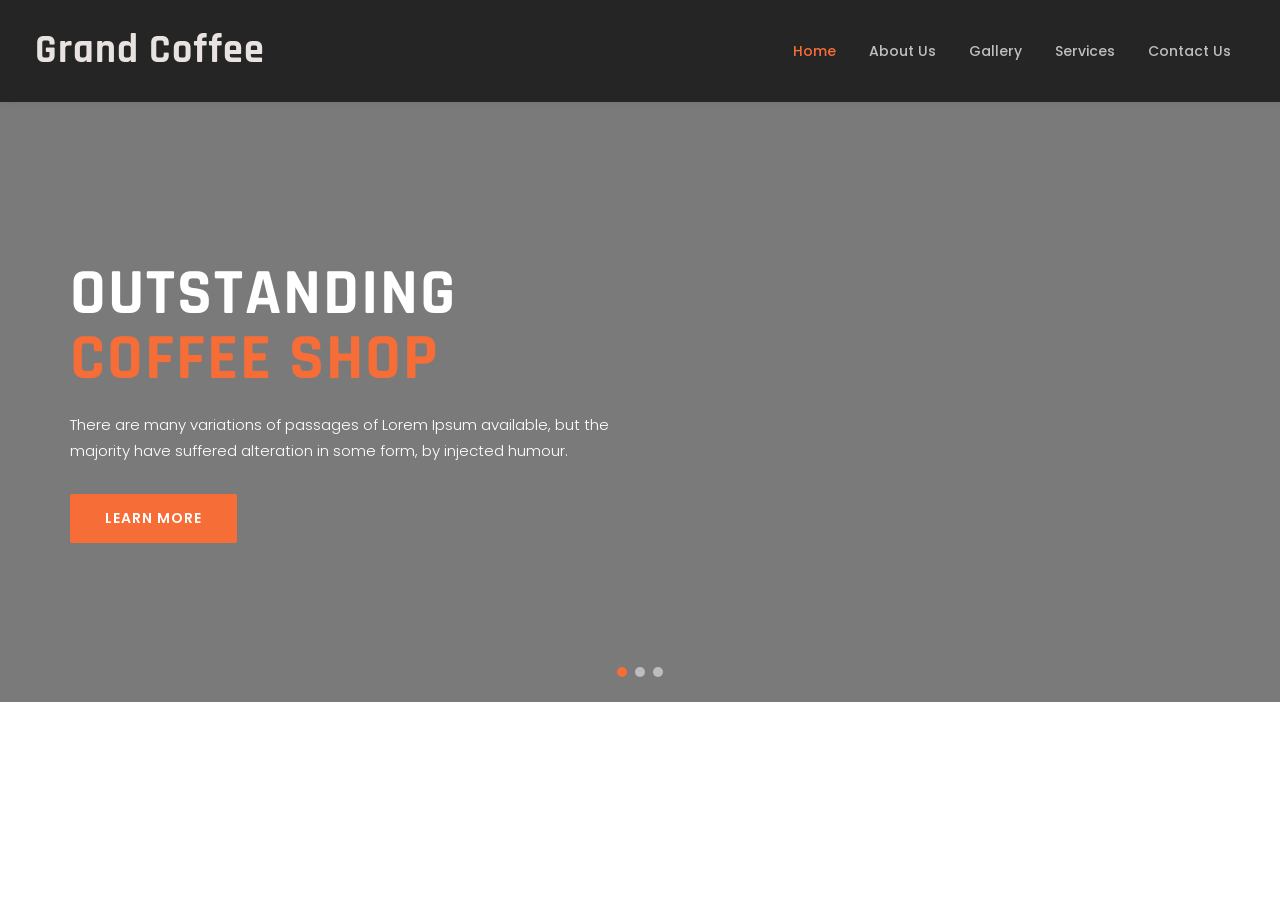
==== index.html @ 8551f87c "complated home page" ====
<!DOCTYPE html>
<html lang="en">
<head>
  <meta charset="utf-8">
  <meta name="viewport" content="width=device-width, initial-scale=1">
  <title>Grand Coffee</title>
  <link rel="preconnect" href="https://fonts.googleapis.com">
  <link href="https://fonts.googleapis.com/css2?family=Rajdhani:wght@300;400;500;600;700&family=Poppins:wght@100;200;300;400;500;600;700;800;900&display=swap" rel="stylesheet">
  <link rel="stylesheet" href="style.css">
</head>
<body>

  <!-- HEADER -->
  <div class="header">
    <div class="container-fluid">
      <nav>
        <a href="index.html"><span class="logo-text">Grand Coffee</span></a>
        <button class="nav-toggler" id="menuToggle">
          <span></span><span></span><span></span>
        </button>
        <div class="nav-links" id="navLinks">
          <ul>
            <li class="active"><a href="index.html">Home</a></li>
            <li><a href="about.html">About Us</a></li>
            <li><a href="#gallery">Gallery</a></li>
            <li><a href="#services">Services</a></li>
            <li><a href="#contact">Contact Us</a></li>
          </ul>
        </div>
      </nav>
    </div>
  </div>

  <!-- BANNER -->
  <div class="banner" id="banner">
    <div class="banner-overlay"></div>
    <div class="container">
      <div class="banner-content">
        <h1 class="outstanding-text" id="slideSubTitle">Outstanding</h1>
        <h1 class="coffee-title" id="slideTitle">Coffee Shop</h1>
        <p class="banner-text" id="slideText">There are many variations of passages of Lorem Ipsum available, but the majority have suffered alteration in some form, by injected humour.</p>
        <div class="btn-primary"><a href="#">Learn More</a></div>
      </div>
    </div>
    <div class="slide-dots">
      <button class="dot active" onclick="goToSlide(0)"></button>
      <button class="dot" onclick="goToSlide(1)"></button>
      <button class="dot" onclick="goToSlide(2)"></button>
    </div>
  </div>

  <script>
    var slides = [
      { bg: 'https://images.unsplash.com/photo-1501339847302-ac426a4a7cbb?w=1600&q=80' },
      { bg: 'https://images.unsplash.com/photo-1495474472287-4d71bcdd2085?w=1600&q=80' },
      { bg: 'https://images.unsplash.com/photo-1509042239860-f550ce710b93?w=1600&q=80' }
    ];
    var current = 0;

    function goToSlide(i) {
      current = i;
      document.getElementById('banner').style.backgroundImage = "url('" + slides[i].bg + "')";
      document.querySelectorAll('.dot').forEach(function(d, idx) {
        d.classList.toggle('active', idx === i);
      });
    }

    goToSlide(0);
    setInterval(function() { goToSlide((current + 1) % slides.length); }, 4000);

    document.getElementById('menuToggle').addEventListener('click', function() {
      document.getElementById('navLinks').classList.toggle('open');
    });

    document.querySelectorAll('a[href^="#"]').forEach(function(link) {
      link.addEventListener('click', function(e) {
        var target = document.querySelector(this.getAttribute('href'));
        if (target) { e.preventDefault(); target.scrollIntoView({ behavior: 'smooth' }); }
      });
    });
  </script>

</body>
</html>
---- style.css ----
@import url('https://fonts.googleapis.com/css2?family=Rajdhani:wght@300;400;500;600;700&family=Poppins:wght@100;200;300;400;500;600;700;800;900&display=swap');

*, *::before, *::after { box-sizing: border-box; margin: 0; padding: 0; }

body {
  font-family: 'Poppins', sans-serif;
  color: #666666;
  font-size: 14px;
  line-height: 1.80857;
  overflow-x: hidden;
  background: #fff;
}

a { color: #1f1f1f; text-decoration: none; transition: all 0.3s ease-in-out; }
ul, li, ol { list-style: none; }
p { font-weight: 300; font-size: 15px; line-height: 24px; }
img { max-width: 100%; height: auto; display: block; }

.container       { width: 100%; max-width: 1170px; margin: 0 auto; padding: 0 15px; }
.container-fluid { width: 100%; padding: 0 15px; }
.layout-padding  { padding: 60px 0; }
.row             { display: flex; flex-wrap: wrap; margin: 0 -15px; }
.col-6           { width: 50%; padding: 0 15px; }

/* HEADER */
.header {
  width: 100%;
  background-color: #252525;
  position: sticky;
  top: 0;
  z-index: 1000;
  box-shadow: 0 2px 8px rgba(0,0,0,0.06);
}

nav {
  display: flex;
  align-items: center;
  justify-content: space-between;
  padding: 15px 20px;
  flex-wrap: wrap;
  gap: 10px;
}

.logo-text {
  font-family: 'Rajdhani', sans-serif;
  font-size: 40px;
  font-weight: 700;
  color: #e8e3e1;
  letter-spacing: 1px;
}

.nav-toggler {
  display: none;
  flex-direction: column;
  gap: 5px;
  background: none;
  border: 1px solid #ddd;
  border-radius: 4px;
  padding: 6px 10px;
  cursor: pointer;
}

.nav-toggler span { display: block; width: 22px; height: 2px; background: #555; border-radius: 2px; }

.nav-links ul { display: flex; gap: 5px; }

.nav-links ul li a {
  padding: 8px 14px;
  font-size: 14px;
  color: #c1bebe;
  font-weight: 500;
  transition: color 0.3s;
}

.nav-links ul li a:hover,
.nav-links ul li.active a { color: #f76d37; }

/* BANNER */
.banner {
  width: 100%;
  min-height: 600px;
  background-size: cover;
  background-position: center;
  background-repeat: no-repeat;
  position: relative;
  display: flex;
  align-items: center;
}

.banner-overlay { position: absolute; inset: 0; background: rgba(0,0,0,0.52); }
.banner .container { position: relative; z-index: 2; }
.banner-content { max-width: 700px; padding: 60px 0; }

.outstanding-text {
  font-family: 'Rajdhani', sans-serif;
  font-size: 65px;
  font-weight: 700;
  color: #ffffff;
  line-height: 1;
  text-transform: uppercase;
  letter-spacing: 2px;
}

.coffee-title {
  font-family: 'Rajdhani', sans-serif;
  font-size: 65px;
  font-weight: 700;
  color: #f76d37;
  line-height: 1;
  margin-bottom: 20px;
  text-transform: uppercase;
  letter-spacing: 2px;
}

.banner-text {
  font-size: 15px;
  color: #fff;
  line-height: 26px;
  margin-bottom: 30px;
  font-weight: 300;
  max-width: 560px;
}

.btn-primary a {
  display: inline-block;
  background-color: #f76d37;
  color: #fff;
  padding: 12px 35px;
  font-size: 14px;
  font-weight: 600;
  letter-spacing: 1px;
  text-transform: uppercase;
  border-radius: 2px;
  transition: background-color 0.3s;
}

.btn-primary a:hover { background-color: #e05a22; color: #fff; }

.slide-dots {
  position: absolute;
  bottom: 25px;
  left: 50%;
  transform: translateX(-50%);
  display: flex;
  gap: 8px;
  z-index: 3;
}

.dot {
  width: 10px;
  height: 10px;
  border-radius: 50%;
  background: rgba(255,255,255,0.5);
  border: none;
  cursor: pointer;
  padding: 0;
  transition: background 0.3s;
}

.dot.active { background: #f76d37; }

/* RESPONSIVE */
@media (max-width: 992px) {
  .nav-toggler { display: flex; }
  .nav-links { width: 100%; display: none; }
  .nav-links.open { display: block; }
  .nav-links ul { flex-direction: column; gap: 0; padding: 10px 0; }
  .nav-links ul li a { display: block; padding: 10px 16px; }
}

@media (max-width: 576px) {
  .outstanding-text, .coffee-title { font-size: 32px; }
  .banner { min-height: 450px; }
}
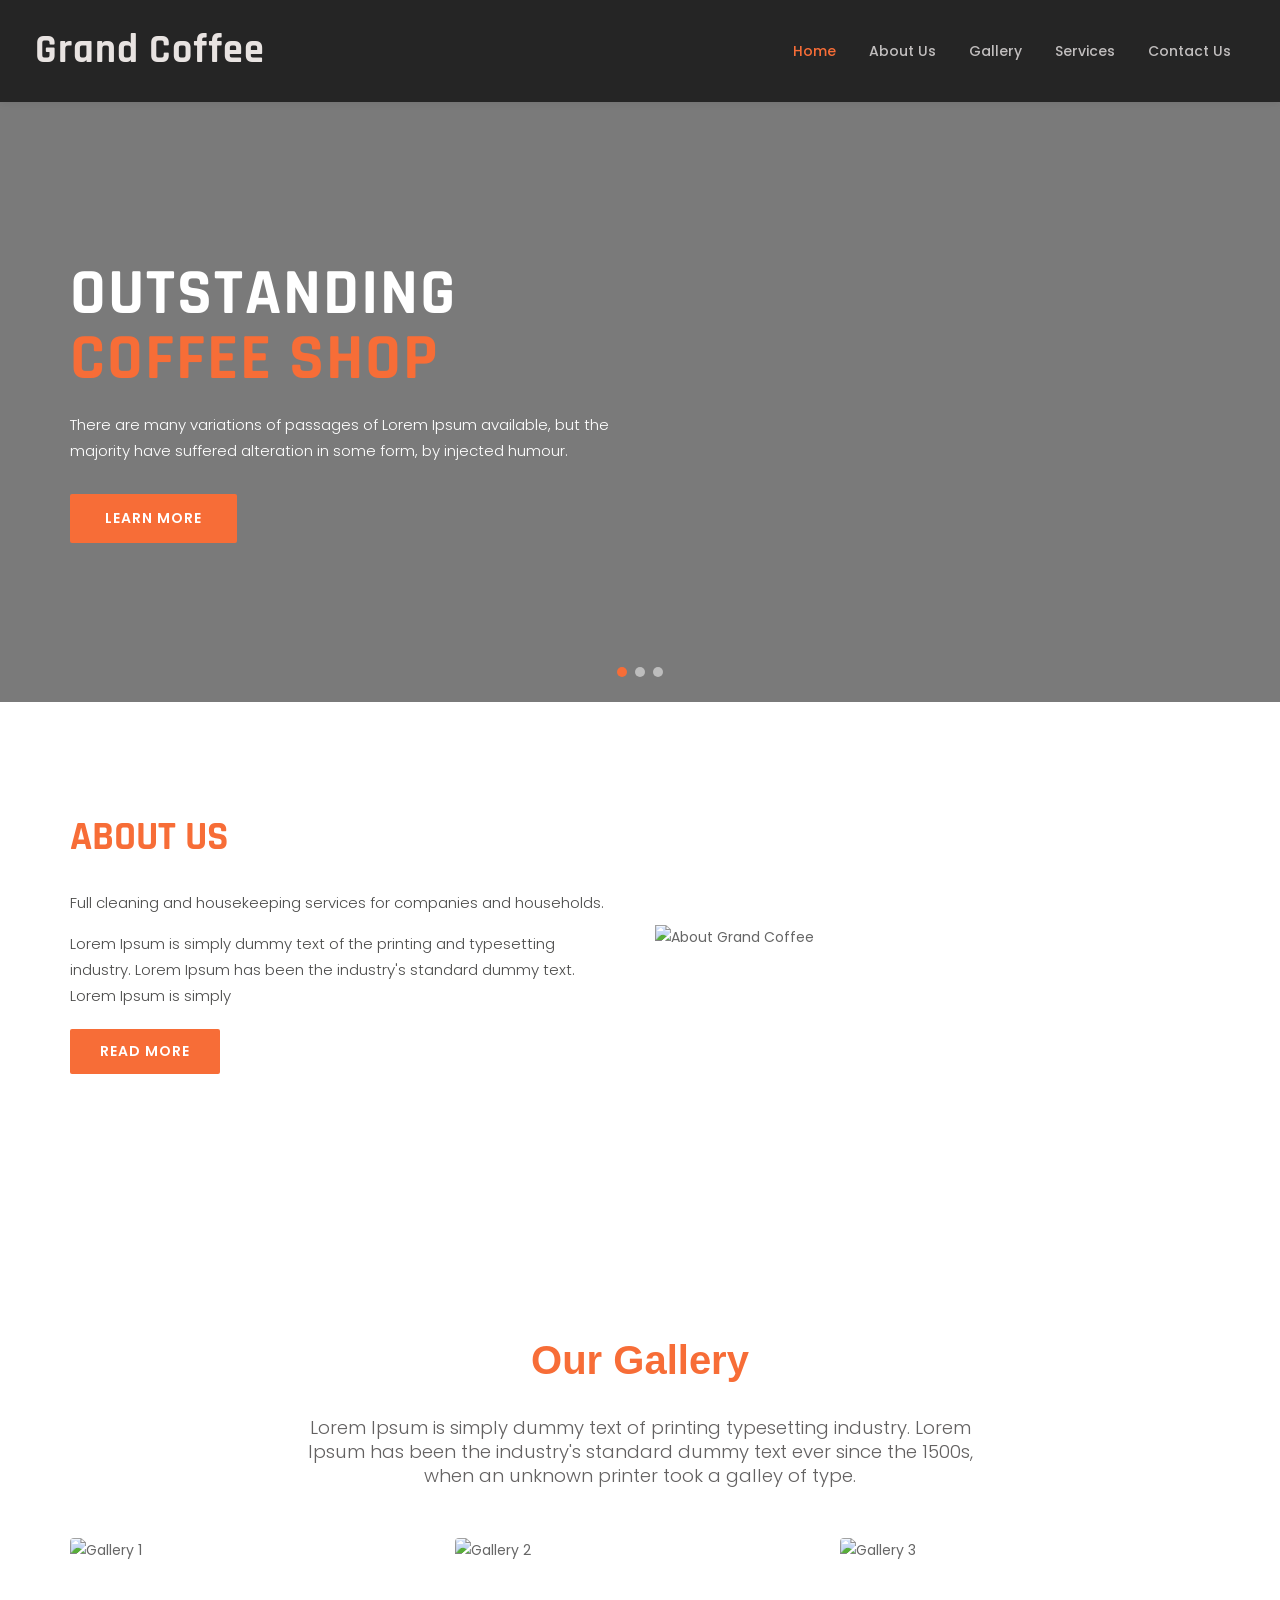
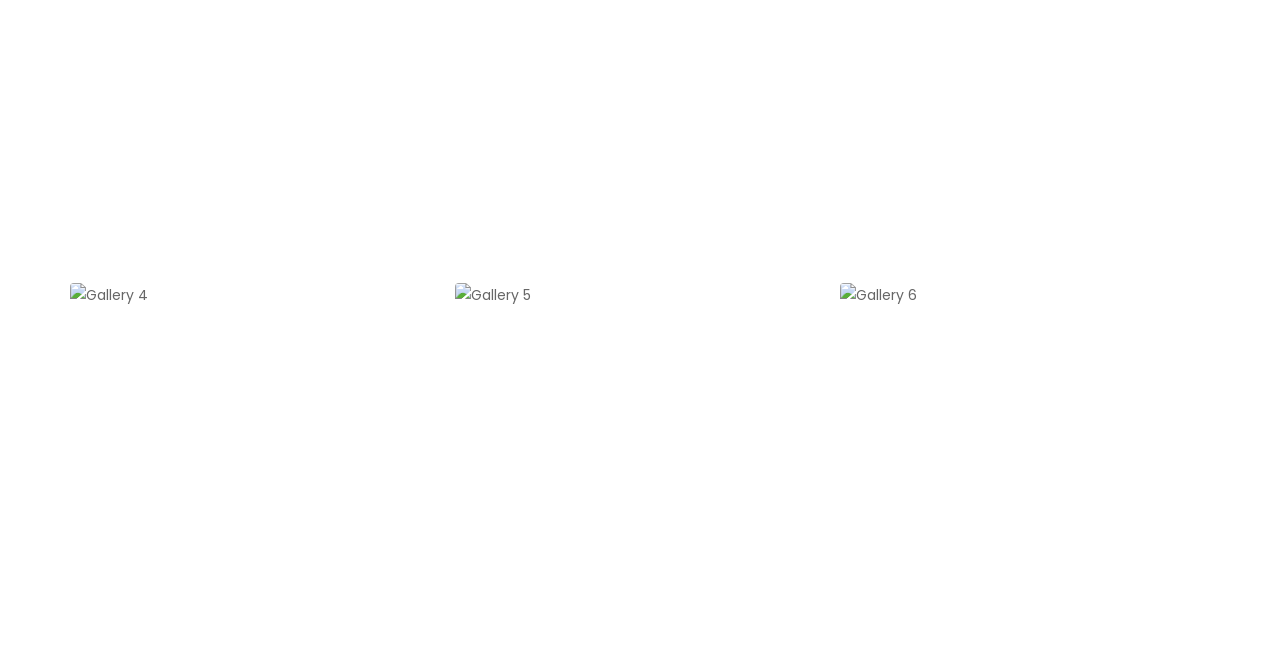
==== commit bdb9598f: "added about and gallery sections to home page" ====
--- a/index.html
+++ b/index.html
@@ -49,17 +49,95 @@
     </div>
   </div>
 
+  <!-- ABOUT -->
+  <div class="about layout-padding" id="about">
+    <div class="container">
+      <div class="row">
+        <div class="col-6">
+          <div class="about-text-wrap">
+            <div class="section-label">About Us</div>
+            <p class="about-p">Full cleaning and housekeeping services for companies and households.</p>
+            <p class="about-p">Lorem Ipsum is simply dummy text of the printing and typesetting industry. Lorem Ipsum has been the industry's standard dummy text. Lorem Ipsum is simply</p>
+            <div class="btn-outline"><a href="about.html">Read More</a></div>
+          </div>
+        </div>
+        <div class="col-6">
+          <div class="about-img">
+            <img src="https://images.unsplash.com/photo-1554118811-1e0d58224f24?w=600&q=80" alt="About Grand Coffee">
+          </div>
+        </div>
+      </div>
+    </div>
+  </div>
+
+    <!-- Gallery -->
+
+    <div class="gallery layout-padding" id="gallery">
+        <div class="container">
+            <h1 class="section-title">Our Gallery</h1>
+            <p class="section-text">
+                Lorem Ipsum is simply dummy text of printing typesetting industry. 
+                Lorem Ipsum has been the industry's standard dummy text ever since the 1500s, 
+                when an unknown printer took a galley of type.
+            </p>
+
+            <div class="gallery-grid">
+                <div class="gallery-item">
+                    <img src="https://images.unsplash.com/photo-1442512595331-e89e73853f31?w=600&q=80" alt="Gallery 1">
+                    <div class="gallery-overlay">
+                        <div class="gallery-icon">🔍</div>
+                    </div>
+                </div>
+                <div class="gallery-item">
+                    <img src="https://images.unsplash.com/photo-1511920170033-f8396924c348?w=600&q=80" alt="Gallery 2">
+                    <div class="gallery-overlay">
+                        <div class="gallery-icon">🔍</div>
+                    </div>
+                </div>
+                <div class="gallery-item">
+                    <img src="https://i.pinimg.com/1200x/ae/e1/c3/aee1c31df10441285e310eb44b1a8f8e.jpg" alt="Gallery 3">
+                    <div class="gallery-overlay">
+                        <div class="gallery-icon">🔍</div>
+                    </div>
+                </div>
+                <div class="gallery-item">
+                    <img src="https://images.unsplash.com/photo-1504630083234-14187a9df0f5?w=600&q=80" alt="Gallery 4">
+                    <div class="gallery-overlay">
+                        <div class="gallery-icon">🔍</div>
+                    </div>
+                </div>
+                <div class="gallery-item">
+                    <img src="https://images.unsplash.com/photo-1447933601403-0c6688de566e?w=600&q=80" alt="Gallery 5">
+                    <div class="gallery-overlay">
+                        <div class="gallery-icon">🔍</div>
+                    </div>
+                </div>
+                <div class="gallery-item">
+                    <img src="https://images.unsplash.com/photo-1534040385115-33dcb3acba5b?w=600&q=80" alt="Gallery 6">
+                    <div class="gallery-overlay">
+                        <div class="gallery-icon">🔍</div>
+                    </div>
+                </div>
+            </div>
+        </div>
+    </div>
+
+
   <script>
     var slides = [
-      { bg: 'https://images.unsplash.com/photo-1501339847302-ac426a4a7cbb?w=1600&q=80' },
-      { bg: 'https://images.unsplash.com/photo-1495474472287-4d71bcdd2085?w=1600&q=80' },
-      { bg: 'https://images.unsplash.com/photo-1509042239860-f550ce710b93?w=1600&q=80' }
+      { bg: 'https://images.unsplash.com/photo-1501339847302-ac426a4a7cbb?w=1600&q=80', sub: 'Outstanding', title: 'Coffee Shop', text: 'There are many variations of passages of Lorem Ipsum available, but the majority have suffered alteration in some form, by injected humour.' },
+      { bg: 'https://images.unsplash.com/photo-1495474472287-4d71bcdd2085?w=1600&q=80', sub: 'Outstanding', title: 'Coffee Shop', text: 'There are many variations of passages of Lorem Ipsum available, but the majority have suffered alteration in some form, by injected humour.' },
+      { bg: 'https://images.unsplash.com/photo-1509042239860-f550ce710b93?w=1600&q=80', sub: 'Outstanding', title: 'Coffee Shop', text: 'There are many variations of passages of Lorem Ipsum available, but the majority have suffered alteration in some form, by injected humour.' }
     ];
+
     var current = 0;
 
     function goToSlide(i) {
       current = i;
       document.getElementById('banner').style.backgroundImage = "url('" + slides[i].bg + "')";
+      document.getElementById('slideSubTitle').textContent = slides[i].sub;
+      document.getElementById('slideTitle').textContent = slides[i].title;
+      document.getElementById('slideText').textContent = slides[i].text;
       document.querySelectorAll('.dot').forEach(function(d, idx) {
         d.classList.toggle('active', idx === i);
       });
--- a/style.css
+++ b/style.css
@@ -16,6 +16,7 @@
 p { font-weight: 300; font-size: 15px; line-height: 24px; }
 img { max-width: 100%; height: auto; display: block; }
 
+/* LAYOUT */
 .container       { width: 100%; max-width: 1170px; margin: 0 auto; padding: 0 15px; }
 .container-fluid { width: 100%; padding: 0 15px; }
 .layout-padding  { padding: 60px 0; }
@@ -95,7 +96,7 @@
   font-family: 'Rajdhani', sans-serif;
   font-size: 65px;
   font-weight: 700;
-  color: #ffffff;
+  color: #fff;
   line-height: 1;
   text-transform: uppercase;
   letter-spacing: 2px;
@@ -121,21 +122,6 @@
   max-width: 560px;
 }
 
-.btn-primary a {
-  display: inline-block;
-  background-color: #f76d37;
-  color: #fff;
-  padding: 12px 35px;
-  font-size: 14px;
-  font-weight: 600;
-  letter-spacing: 1px;
-  text-transform: uppercase;
-  border-radius: 2px;
-  transition: background-color 0.3s;
-}
-
-.btn-primary a:hover { background-color: #e05a22; color: #fff; }
-
 .slide-dots {
   position: absolute;
   bottom: 25px;
@@ -159,6 +145,129 @@
 
 .dot.active { background: #f76d37; }
 
+/* BUTTONS */
+.btn-primary a,
+.btn-outline a {
+  display: inline-block;
+  background-color: #f76d37;
+  color: #fff;
+  font-size: 14px;
+  font-weight: 600;
+  letter-spacing: 1px;
+  text-transform: uppercase;
+  border-radius: 2px;
+  transition: background-color 0.3s;
+}
+
+.btn-primary a { padding: 12px 35px; }
+.btn-outline a { padding: 10px 30px; }
+
+.btn-primary a:hover,
+.btn-outline a:hover { background-color: #e05a22; color: #fff; }
+
+.btn-outline { margin-top: 20px; }
+
+/* ABOUT */
+.about { background: #fff; }
+
+.about-text-wrap { padding: 40px 20px 40px 0; }
+
+.section-label {
+  font-family: 'Rajdhani', sans-serif;
+  font-size: 40px;
+  font-weight: 700;
+  color: #f76d37;
+  text-transform: uppercase;
+  margin-bottom: 15px;
+}
+
+.about-p { font-size: 15px; color: #4c4c4b; line-height: 26px; margin-bottom: 15px; }
+
+.about-img { display: flex; align-items: center; height: 100%; min-height: 300px; }
+.about-img img { width: 100%; object-fit: cover; }
+
+
+/* Gallery */
+.section-title {
+    font-size: 2.5rem;
+    color: #f76d37;
+    margin: 5.625rem 0 1.25rem;
+    text-align: center;
+}
+
+.section-text {
+    font-size: 1.15rem;
+    color: #636161;
+    text-align: center;
+    margin-bottom: 3.125rem;
+    max-width: 700px;
+    margin-inline: auto;
+}
+
+/* Images Grid */
+.gallery-grid {
+    display: grid;
+    grid-template-columns: repeat(3, 1fr);
+    gap: 0.9375rem;
+}
+
+/* Images */
+.gallery-item img {
+    width: 100%;
+    height: 20.6rem; /* Equal height fix */
+    object-fit: cover;
+    border-radius: 0.25rem;
+    display: block;
+}
+
+/* Overlay Styling (Hidden by default) */
+.gallery-item {
+    position: relative;
+    overflow: hidden;
+}
+
+.gallery-overlay {
+    position: absolute;
+    top: 0;
+    left: 0;
+    width: 100%;
+    height: 100%;
+    background: rgba(0, 0, 0, 0.5);
+    display: flex;
+    justify-content: center;
+    align-items: center;
+    opacity: 0;
+    transition: 0.3s;
+}
+
+.gallery-item:hover .gallery-overlay {
+    opacity: 1;
+}
+
+.gallery-icon {
+    font-size: 2rem;
+    color: white;
+}
+
+/* Button */
+.btn {
+    font-size: 1.5rem;
+    background-color: #252525;
+    color: #fff;
+    padding: 0.9375rem 1.875rem;
+    margin: 2.5rem auto 5.625rem;
+    border-radius: 0.25rem;
+    border: none;
+    display: block;
+    cursor: pointer;
+    transition: 0.3s;
+}
+
+.btn:hover {
+    background-color: #f76d37;
+}
+
+/* RESPONSIVE */
 /* RESPONSIVE */
 @media (max-width: 992px) {
   .nav-toggler { display: flex; }
@@ -166,9 +275,32 @@
   .nav-links.open { display: block; }
   .nav-links ul { flex-direction: column; gap: 0; padding: 10px 0; }
   .nav-links ul li a { display: block; padding: 10px 16px; }
+
+  .col-6 { width: 100%; }
+  .about-text-wrap { padding: 20px 0; }
+
+  /* FIXED GALLERY */
+  .gallery-grid {
+    grid-template-columns: repeat(2, 1fr);
+  }
+
+  .gallery-item img {
+    height: 200px;
+  }
 }
 
 @media (max-width: 576px) {
   .outstanding-text, .coffee-title { font-size: 32px; }
   .banner { min-height: 450px; }
+
+  /* FIXED GALLERY */
+  .gallery-grid {
+    grid-template-columns: 1fr;
+  }
+
+  .gallery-item img {
+    height: 220px;
+  }
+
+  .btn { font-size: 1.2rem; width: 100%; }
 }
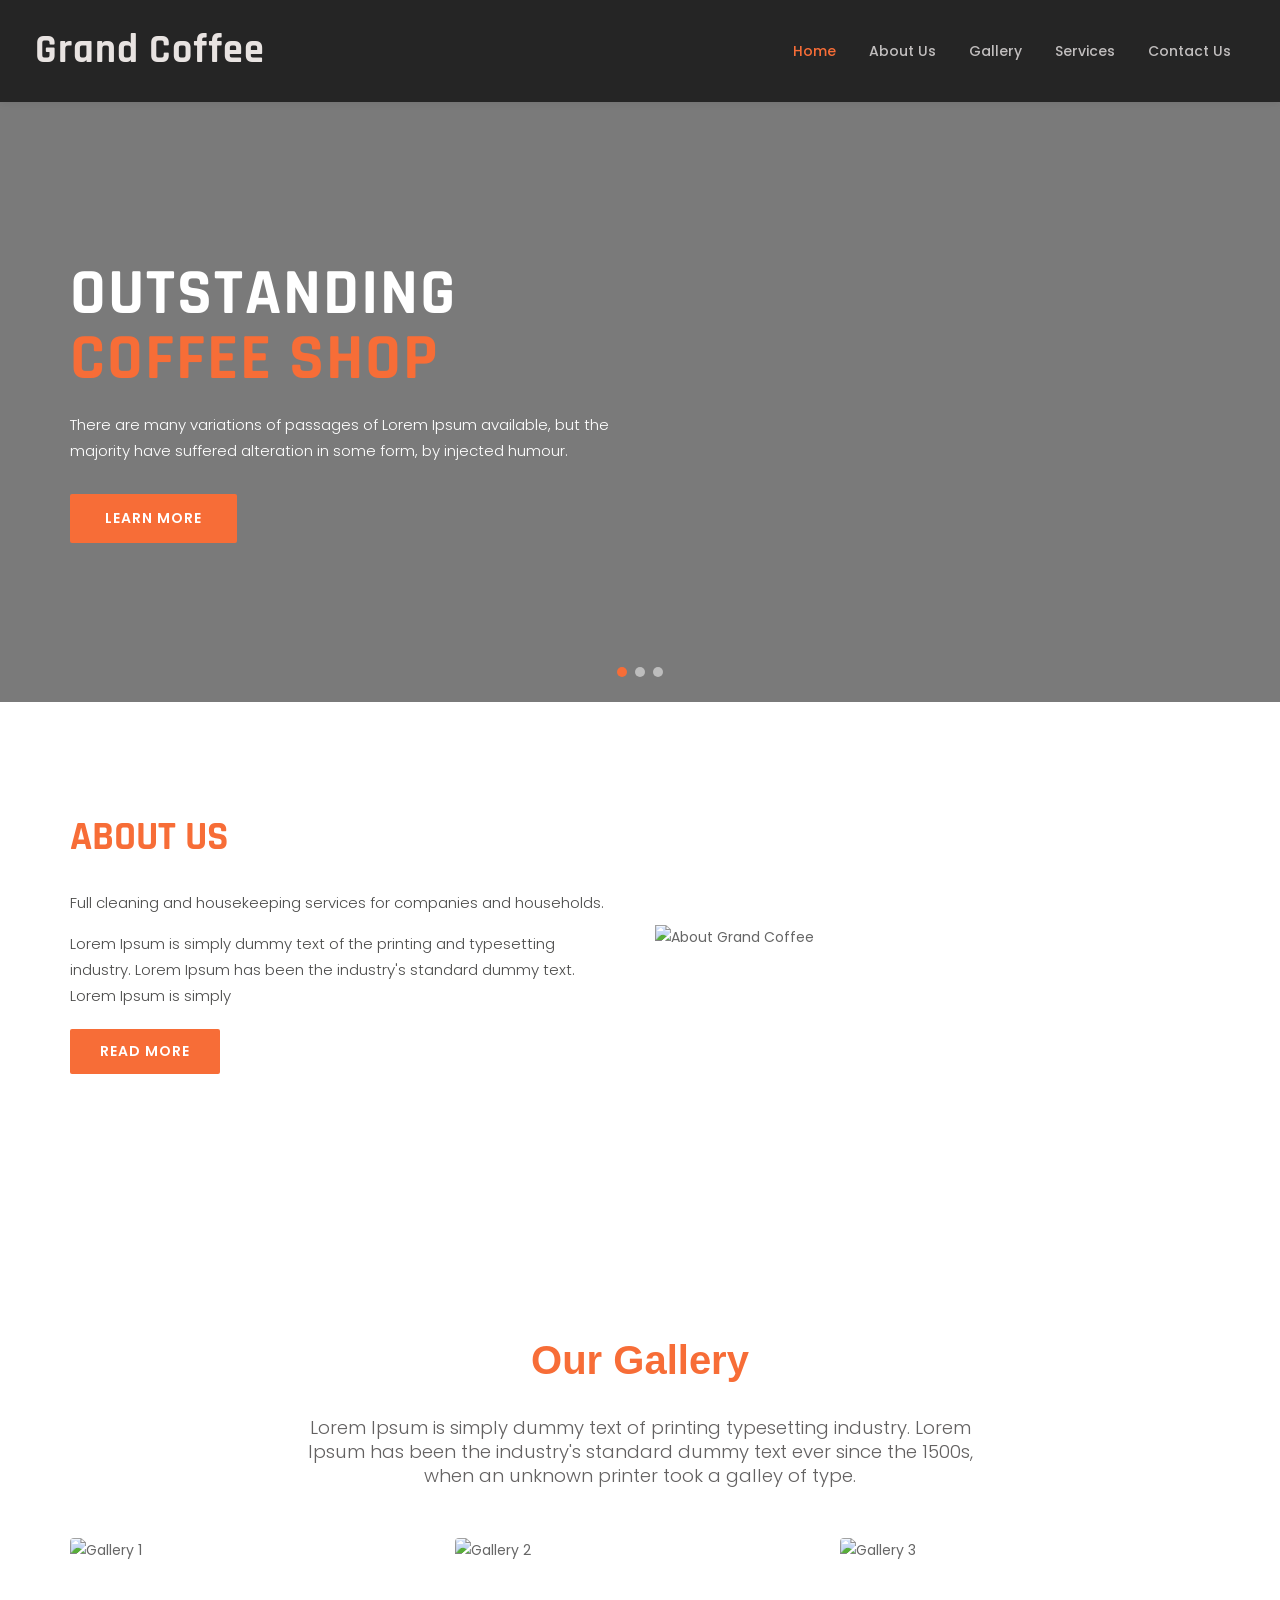
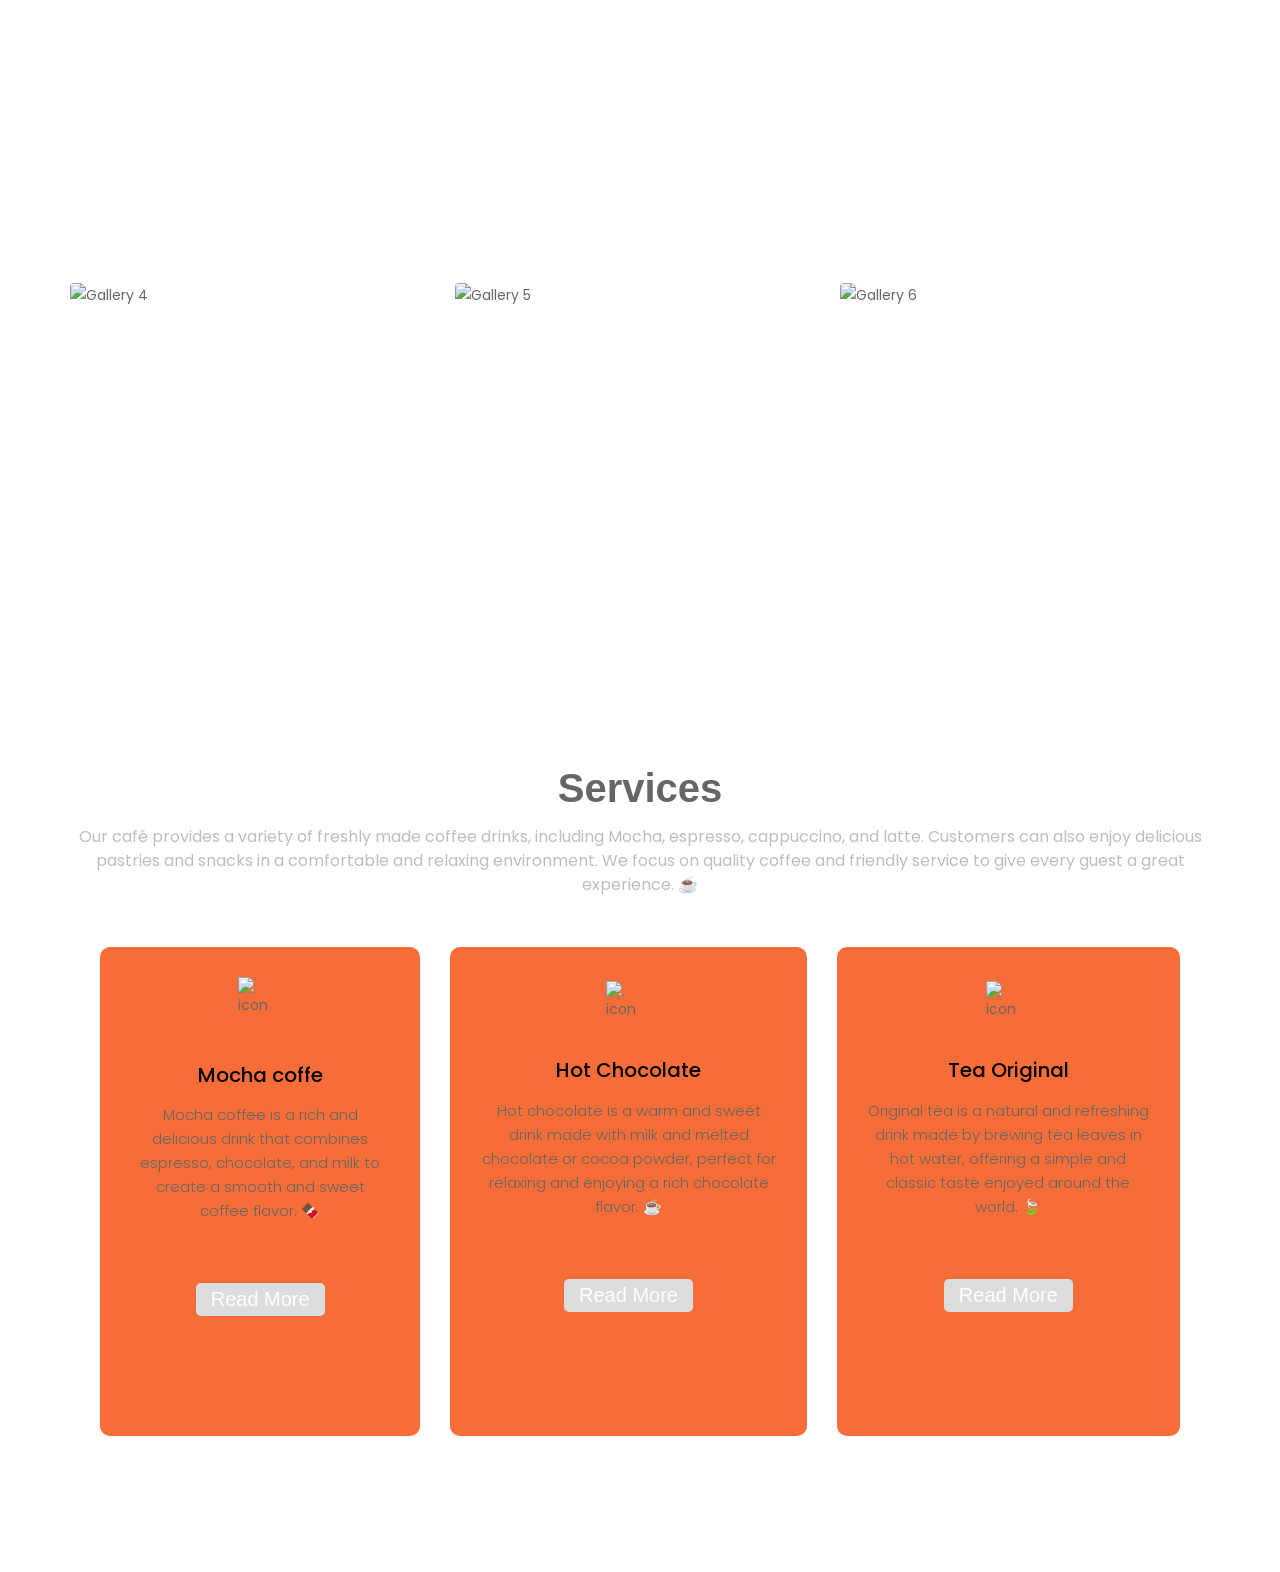
==== commit 006a0a38: "added services section to home page" ====
--- a/index.html
+++ b/index.html
@@ -122,6 +122,46 @@
         </div>
     </div>
 
+    <!-- services -->
+       <section class="back-img">
+
+        <div class="container">
+            
+            <div class="text">
+                <h1>Services</h1>
+                <p>Our café provides a variety of freshly made coffee drinks, including Mocha, espresso, cappuccino, and latte. Customers can also enjoy delicious pastries and snacks in a comfortable and relaxing environment. We focus on quality coffee and friendly service to give every guest a great experience. ☕</p>
+            </div>
+
+            <div class="Services">
+
+                <div class="service-part container">
+                    <img src="https://html.design/demo/grandcoffee/images/icon1.png" alt="icon" id="mocha">
+                    <h3>Mocha coffe</h3>
+                    <p>Mocha coffee is a rich and delicious drink that combines espresso, chocolate, and milk to create a smooth and sweet coffee flavor. 🍫</p>
+                    <button class="btn">Read More</button>
+                </div>
+
+                 <div class="service-part">
+                    <img src="https://html.design/demo/grandcoffee/images/icon3.png" alt="icon">
+                    <h3>Hot Chocolate</h3>
+                    <p>Hot chocolate is a warm and sweet drink made with milk and melted chocolate or cocoa powder, perfect for relaxing and enjoying a rich chocolate flavor. ☕</p>
+                    <button class="btn">Read More</button>
+                </div>
+
+                 <div class="service-part">
+                    <img src="https://html.design/demo/grandcoffee/images/icon2.png" alt="icon">
+                    <h3>Tea Original</h3>
+                    <p>Original tea is a natural and refreshing drink made by brewing tea leaves in hot water, offering a simple and classic taste enjoyed around the world. 🍃</p>
+                    <button class="btn">Read More</button>
+                </div>
+
+            </div>
+
+
+
+        </div>
+
+    </section>
 
   <script>
     var slides = [
--- a/style.css
+++ b/style.css
@@ -267,7 +267,113 @@
     background-color: #f76d37;
 }
 
-/* RESPONSIVE */
+/* services */
+
+.back-img{
+            background: linear-gradient( rgba(0,0,0,0.5),rgba(0,0,0,0.5)),url("https://html.design/demo/grandcoffee/images/services-bg.png") center / cover no-repeat;
+            height: 100vh;
+            background-attachment: fixed;
+}
+
+
+
+.text h1{
+            font-size: 2.5rem;
+            padding-top: 5rem;
+            text-align: center;
+}
+
+
+
+.text p{
+            font-size: 1rem;
+            text-align: center;
+            font-weight: 400;
+            color: rgb(188, 190, 190);
+}
+
+
+
+
+.Services{
+            display: flex;
+            gap: 1.875rem;
+            margin-top: 3.125rem;
+            margin-inline: 1.875rem;
+}
+
+
+
+
+.service-part{
+            background-color: #f76d37;
+            padding:1.875rem;
+            display: flex;
+            flex-direction: column;
+            justify-content: center;
+            align-items: center;
+            border-radius: 0.625rem;
+}
+
+
+
+
+.service-part img{
+    width: 2.8125rem;
+}
+
+
+
+#mocha{
+    height: 3.125rem;
+}
+
+
+
+
+.service-part h3{
+    font-size: 1.25rem;
+    padding-top: 1.875rem;
+    padding-bottom: 0.625rem;
+    text-align: center;
+    color: rgb(0, 0, 0);
+    font-weight: 500;
+}
+
+
+
+.service-part p{
+                font-size: 0.9375rem;
+                text-align: center;
+                padding-bottom: 1.25rem;
+}
+
+
+
+
+.service-part:hover{
+                        background-color: white;
+                        color: black;
+                        cursor: pointer;
+}
+
+
+
+.btn{
+        font-size: 1.25rem;
+        border: none;
+        padding: 0.3125rem 0.9375rem;
+        border-radius: 0.3125rem;
+        font-weight: 540;
+        background-color: #dedddd;
+}
+
+.btn:hover{
+            background-color: black;
+            color: white;
+            cursor: pointer;
+}
+
 /* RESPONSIVE */
 @media (max-width: 992px) {
   .nav-toggler { display: flex; }
@@ -287,6 +393,17 @@
   .gallery-item img {
     height: 200px;
   }
+   .Services{
+                        display: flex;
+                        flex-wrap: wrap;
+                        padding-bottom: 3.125rem;
+            }
+
+
+            .back-img{
+                        height: 100%;
+            }
+
 }
 
 @media (max-width: 576px) {
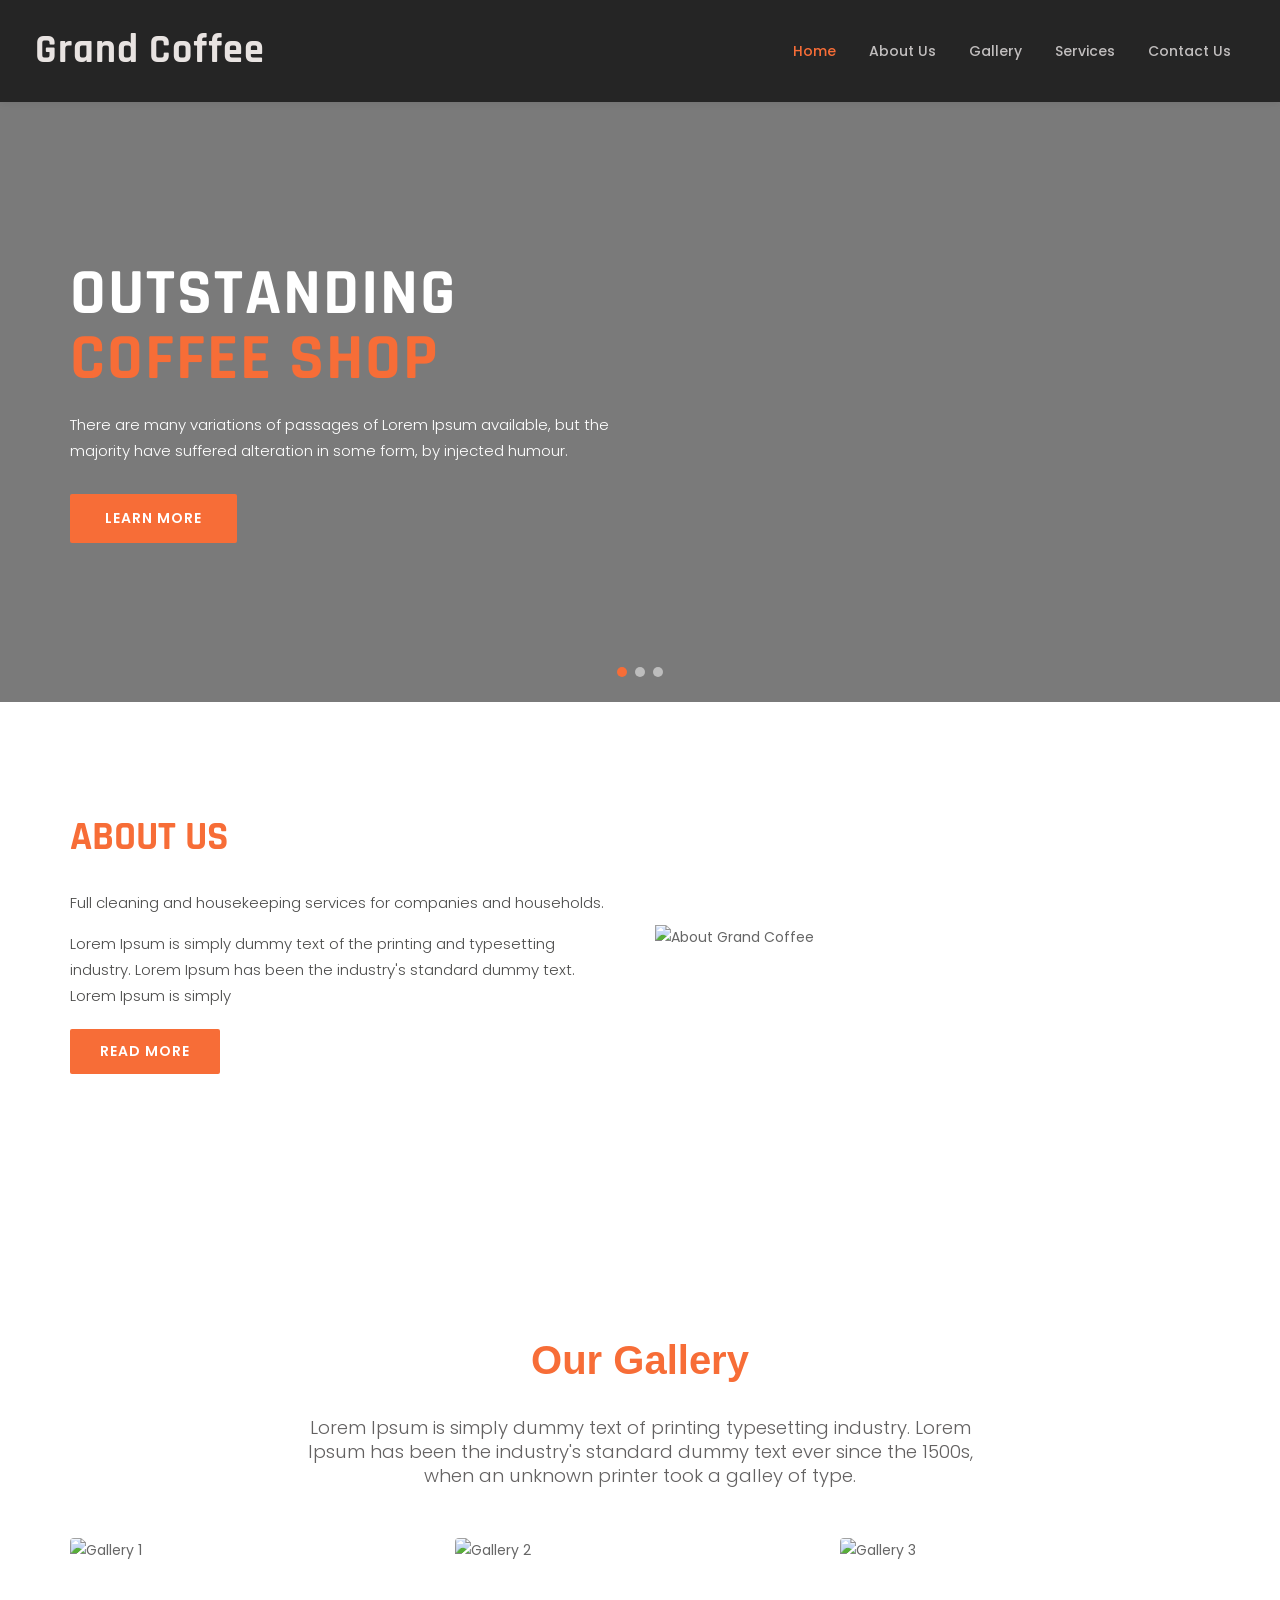
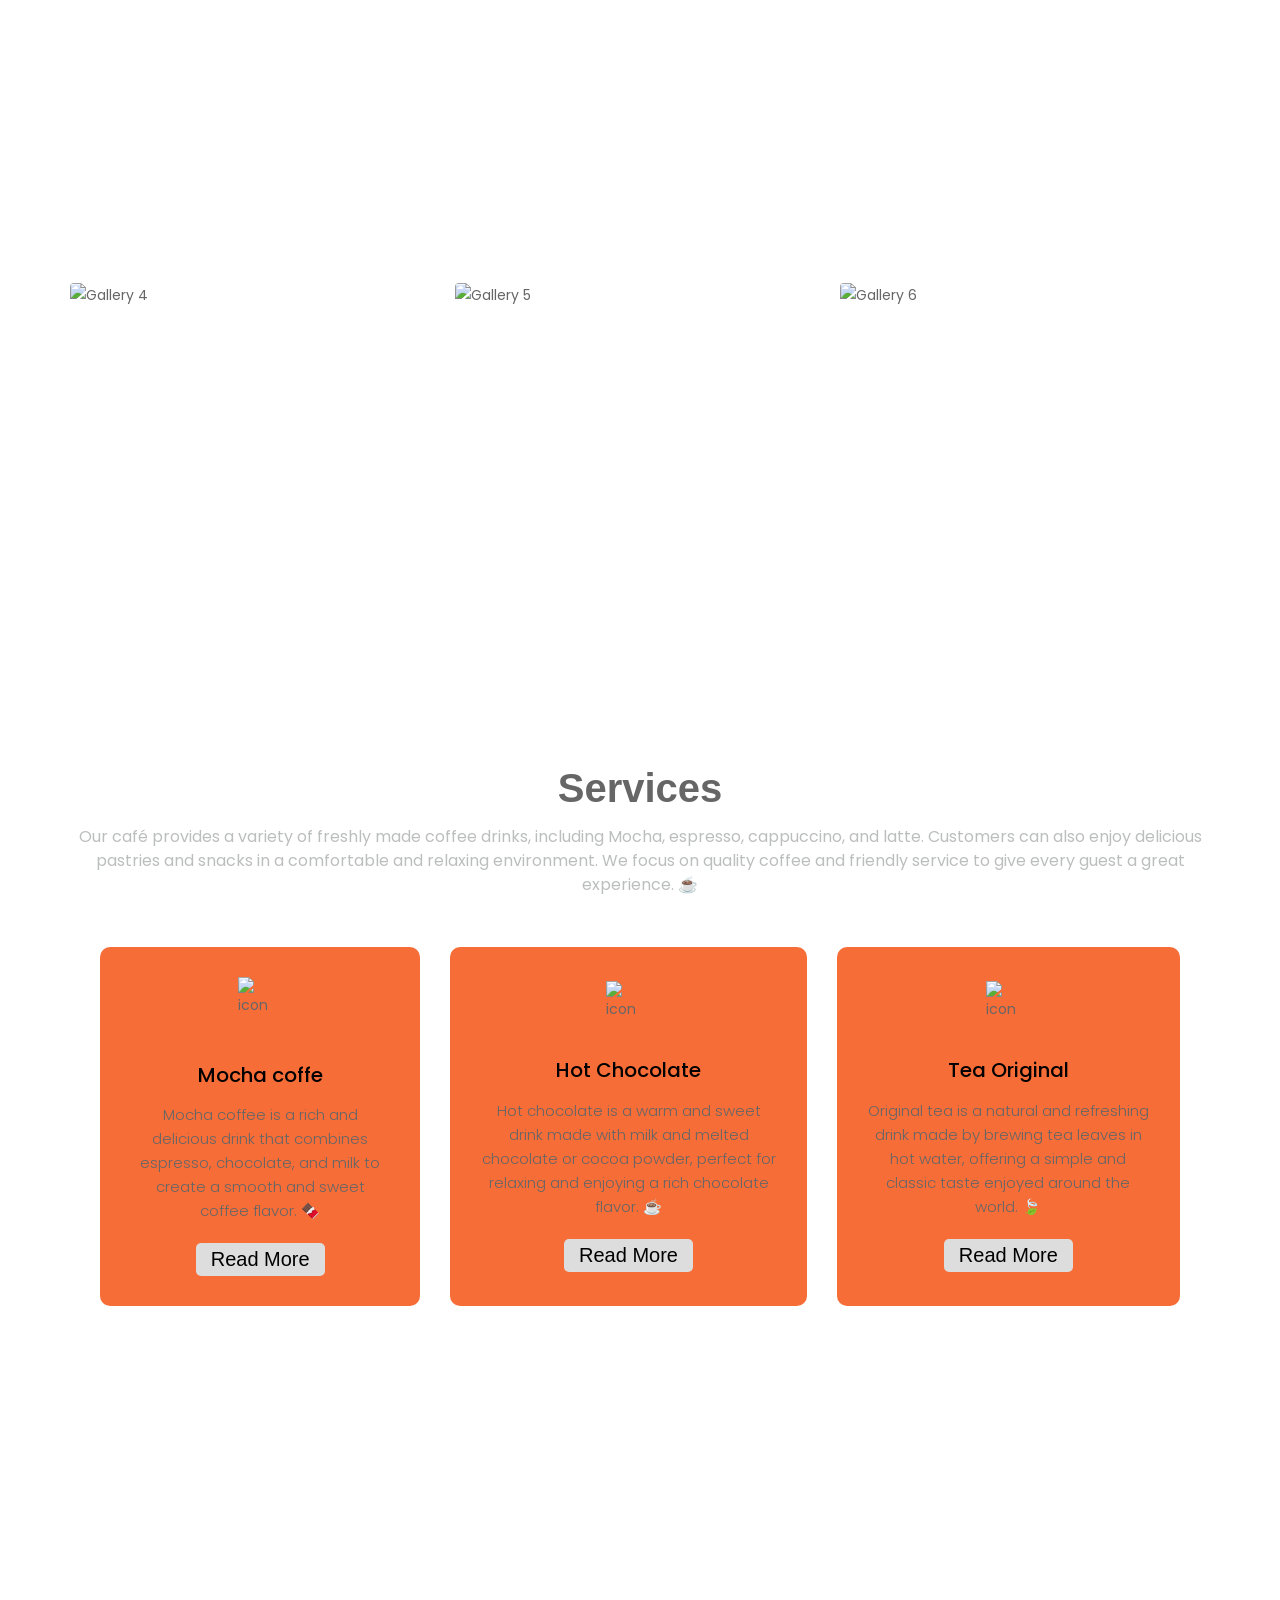
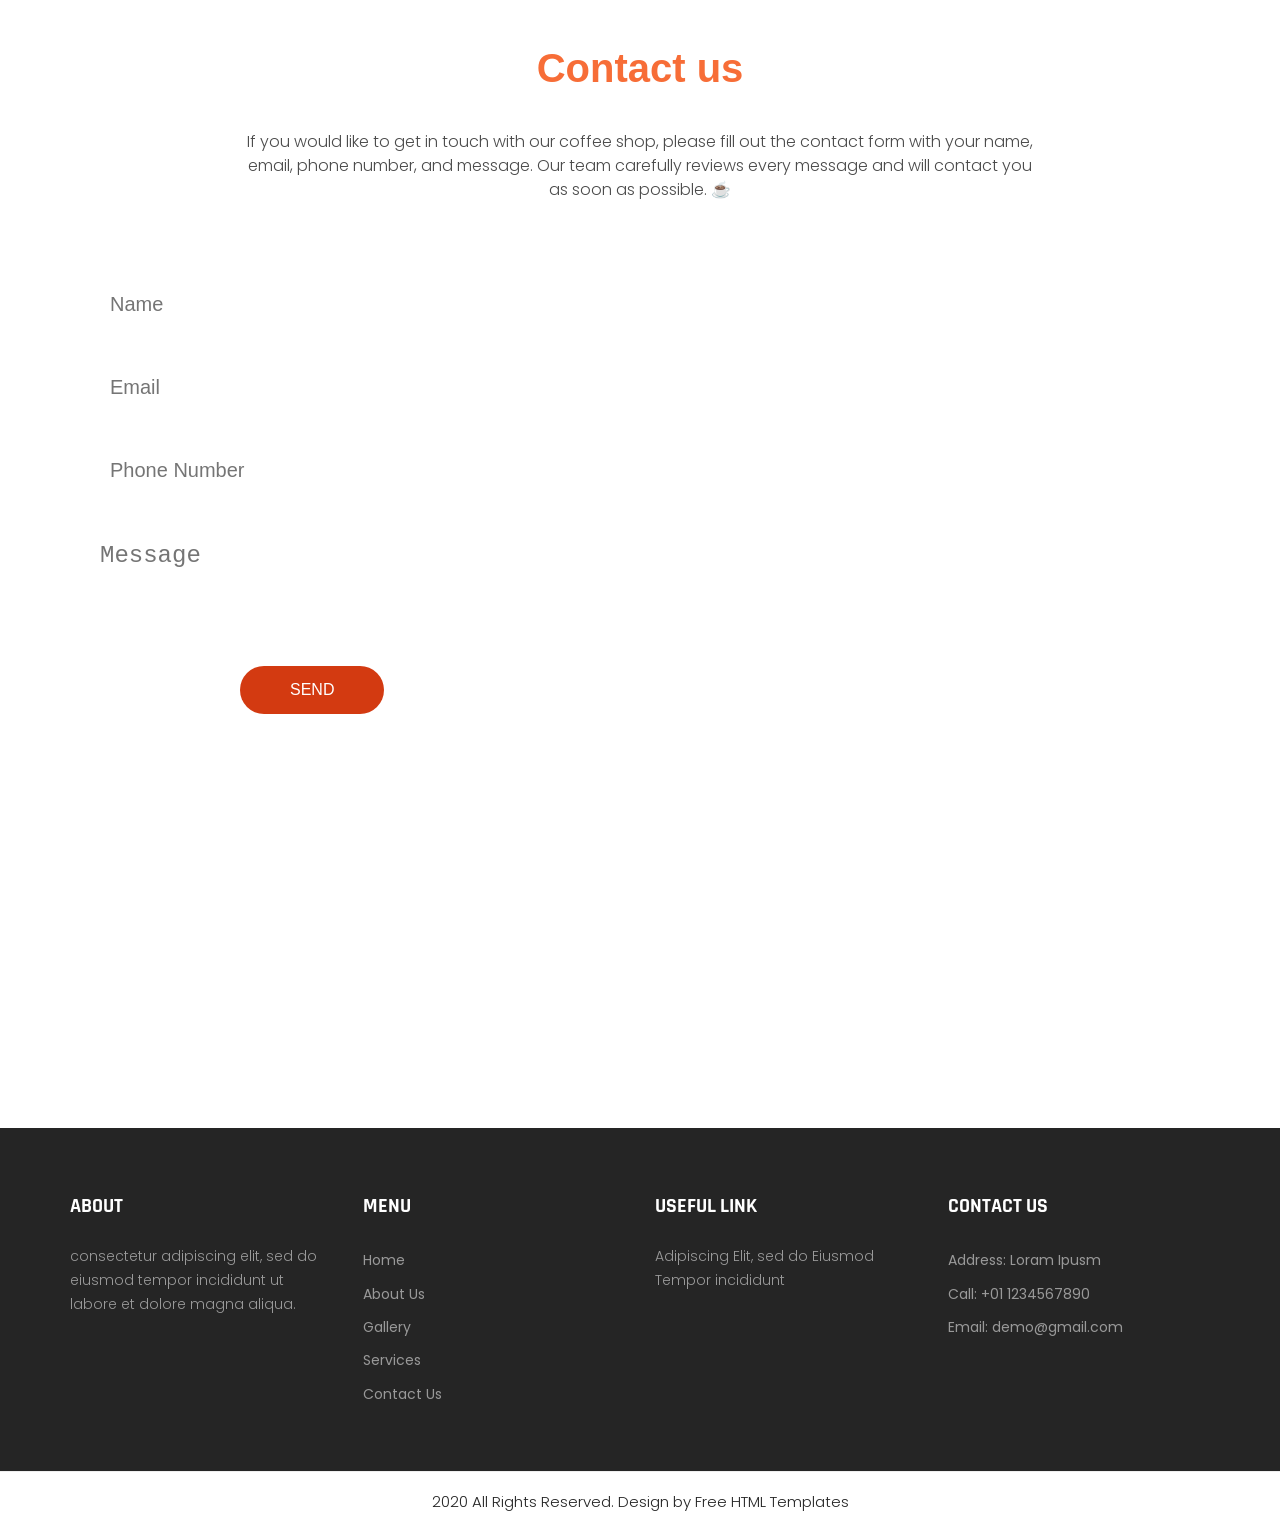
==== commit 56e240f3: "complated home page" ====
--- a/index.html
+++ b/index.html
@@ -23,7 +23,7 @@
             <li class="active"><a href="index.html">Home</a></li>
             <li><a href="about.html">About Us</a></li>
             <li><a href="#gallery">Gallery</a></li>
-            <li><a href="#services">Services</a></li>
+            <li><a href="#service">Services</a></li>
             <li><a href="#contact">Contact Us</a></li>
           </ul>
         </div>
@@ -162,6 +162,70 @@
         </div>
 
     </section>
+
+      <!-- CONTACT -->
+  <section class="Contact" id="contact">
+    <h1>Contact us</h1>
+    <p>If you would like to get in touch with our coffee shop, please fill out the contact form with your name, email, phone number, and message. Our team carefully reviews every message and will contact you as soon as possible. ☕</p>
+
+    <div class="Contact-section">
+
+      <div class="back-form">
+        <form action="#" class="Contact-form">
+          <input type="text" class="input" placeholder="Name">
+          <input type="email" class="input" placeholder="Email">
+          <input type="text" class="input" placeholder="Phone Number">
+          <textarea name="Message" id="form-message" class="Area-form" placeholder="Message"></textarea>
+        </form>
+        <button class="contact-btn">SEND</button>
+      </div>
+
+      <div class="Map">
+        <iframe src="https://www.google.com/maps/embed?pb=!1m18!1m12!1m3!1d2624.9916246075636!2d2.2944812999999997!3d48.858370099999995!2m3!1f0!2f0!3f0!3m2!1i1024!2i768!4f13.1!3m3!1m2!1s0x47e66e2964e34e2d%3A0x8ddca9ee380ef7e0!2sEiffel%20Tower!5e0!3m2!1sen!2sso!4v1775492470313!5m2!1sen!2sso" width="600" height="450" style="border:0;" allowfullscreen="" loading="lazy" referrerpolicy="no-referrer-when-downgrade"></iframe>
+      </div>
+
+    </div>
+  </section>
+
+  <!-- FOOTER -->
+  <div class="footer">
+    <div class="container">
+      <div class="footer-grid">
+        <div>
+          <h3 class="footer-heading">About</h3>
+          <p class="footer-text">consectetur adipiscing elit, sed do eiusmod tempor incididunt ut labore et dolore magna aliqua.</p>
+        </div>
+        <div>
+          <h3 class="footer-heading">Menu</h3>
+          <ul class="footer-menu">
+            <li><a href="index.html">Home</a></li>
+            <li><a href="about.html">About Us</a></li>
+            <li><a href="#gallery">Gallery</a></li>
+            <li><a href="Service.html">Services</a></li>
+            <li><a href="#contact">Contact Us</a></li>
+          </ul>
+        </div>
+        <div>
+          <h3 class="footer-heading">Useful Link</h3>
+          <p class="footer-text">Adipiscing Elit, sed do Eiusmod Tempor incididunt</p>
+        </div>
+        <div>
+          <h3 class="footer-heading">Contact Us</h3>
+          <ul class="footer-contact">
+            <li><a href="#">Address: Loram Ipusm</a></li>
+            <li><a href="#">Call: +01 1234567890</a></li>
+            <li><a href="#">Email: demo@gmail.com</a></li>
+          </ul>
+        </div>
+      </div>
+    </div>
+  </div>
+
+  <div class="copyright">
+    <div class="container">
+      <p class="copyright-text">2020 All Rights Reserved. Design by <a href="https://html.design">Free HTML Templates</a></p>
+    </div>
+  </div>
 
   <script>
     var slides = [
--- a/style.css
+++ b/style.css
@@ -186,193 +186,227 @@
 .about-img { display: flex; align-items: center; height: 100%; min-height: 300px; }
 .about-img img { width: 100%; object-fit: cover; }
 
-
-/* Gallery */
+/* GALLERY */
 .section-title {
-    font-size: 2.5rem;
-    color: #f76d37;
-    margin: 5.625rem 0 1.25rem;
-    text-align: center;
+  font-size: 2.5rem;
+  color: #f76d37;
+  margin: 5.625rem 0 1.25rem;
+  text-align: center;
 }
 
 .section-text {
-    font-size: 1.15rem;
-    color: #636161;
-    text-align: center;
-    margin-bottom: 3.125rem;
-    max-width: 700px;
-    margin-inline: auto;
-}
-
-/* Images Grid */
+  font-size: 1.15rem;
+  color: #636161;
+  text-align: center;
+  margin-bottom: 3.125rem;
+  max-width: 700px;
+  margin-inline: auto;
+}
+
 .gallery-grid {
-    display: grid;
-    grid-template-columns: repeat(3, 1fr);
-    gap: 0.9375rem;
-}
-
-/* Images */
+  display: grid;
+  grid-template-columns: repeat(3, 1fr);
+  gap: 0.9375rem;
+}
+
 .gallery-item img {
-    width: 100%;
-    height: 20.6rem; /* Equal height fix */
-    object-fit: cover;
-    border-radius: 0.25rem;
-    display: block;
-}
-
-/* Overlay Styling (Hidden by default) */
+  width: 100%;
+  height: 20.6rem;
+  object-fit: cover;
+  border-radius: 0.25rem;
+  display: block;
+}
+
 .gallery-item {
-    position: relative;
-    overflow: hidden;
+  position: relative;
+  overflow: hidden;
 }
 
 .gallery-overlay {
-    position: absolute;
-    top: 0;
-    left: 0;
-    width: 100%;
-    height: 100%;
-    background: rgba(0, 0, 0, 0.5);
-    display: flex;
-    justify-content: center;
-    align-items: center;
-    opacity: 0;
-    transition: 0.3s;
-}
-
-.gallery-item:hover .gallery-overlay {
-    opacity: 1;
-}
-
-.gallery-icon {
-    font-size: 2rem;
-    color: white;
-}
-
-/* Button */
+  position: absolute;
+  top: 0; left: 0;
+  width: 100%; height: 100%;
+  background: rgba(0,0,0,0.5);
+  display: flex;
+  justify-content: center;
+  align-items: center;
+  opacity: 0;
+  transition: 0.3s;
+}
+
+.gallery-item:hover .gallery-overlay { opacity: 1; }
+.gallery-icon { font-size: 2rem; color: white; }
+
+/* SERVICES */
+.back-img {
+  background: linear-gradient(rgba(0,0,0,0.5), rgba(0,0,0,0.5)),
+              url("https://html.design/demo/grandcoffee/images/services-bg.png") center / cover no-repeat;
+  height: 100vh;
+  background-attachment: fixed;
+}
+
+.text h1 {
+  font-size: 2.5rem;
+  padding-top: 5rem;
+  text-align: center;
+}
+
+.text p {
+  font-size: 1rem;
+  text-align: center;
+  font-weight: 400;
+  color: rgb(188, 190, 190);
+}
+
+.Services {
+  display: flex;
+  gap: 1.875rem;
+  margin-top: 3.125rem;
+  margin-inline: 1.875rem;
+}
+
+.service-part {
+  background-color: #f76d37;
+  padding: 1.875rem;
+  display: flex;
+  flex-direction: column;
+  justify-content: center;
+  align-items: center;
+  border-radius: 0.625rem;
+}
+
+.service-part img { width: 2.8125rem; }
+
+#mocha { height: 3.125rem; }
+
+.service-part h3 {
+  font-size: 1.25rem;
+  padding-top: 1.875rem;
+  padding-bottom: 0.625rem;
+  text-align: center;
+  color: rgb(0, 0, 0);
+  font-weight: 500;
+}
+
+.service-part p {
+  font-size: 0.9375rem;
+  text-align: center;
+  padding-bottom: 1.25rem;
+}
+
+.service-part:hover { background-color: white; color: black; cursor: pointer; }
+
 .btn {
-    font-size: 1.5rem;
-    background-color: #252525;
-    color: #fff;
-    padding: 0.9375rem 1.875rem;
-    margin: 2.5rem auto 5.625rem;
-    border-radius: 0.25rem;
-    border: none;
-    display: block;
-    cursor: pointer;
-    transition: 0.3s;
-}
-
-.btn:hover {
-    background-color: #f76d37;
-}
-
-/* services */
-
-.back-img{
-            background: linear-gradient( rgba(0,0,0,0.5),rgba(0,0,0,0.5)),url("https://html.design/demo/grandcoffee/images/services-bg.png") center / cover no-repeat;
-            height: 100vh;
-            background-attachment: fixed;
-}
-
-
-
-.text h1{
-            font-size: 2.5rem;
-            padding-top: 5rem;
-            text-align: center;
-}
-
-
-
-.text p{
-            font-size: 1rem;
-            text-align: center;
-            font-weight: 400;
-            color: rgb(188, 190, 190);
-}
-
-
-
-
-.Services{
-            display: flex;
-            gap: 1.875rem;
-            margin-top: 3.125rem;
-            margin-inline: 1.875rem;
-}
-
-
-
-
-.service-part{
-            background-color: #f76d37;
-            padding:1.875rem;
-            display: flex;
-            flex-direction: column;
-            justify-content: center;
-            align-items: center;
-            border-radius: 0.625rem;
-}
-
-
-
-
-.service-part img{
-    width: 2.8125rem;
-}
-
-
-
-#mocha{
-    height: 3.125rem;
-}
-
-
-
-
-.service-part h3{
-    font-size: 1.25rem;
-    padding-top: 1.875rem;
-    padding-bottom: 0.625rem;
-    text-align: center;
-    color: rgb(0, 0, 0);
-    font-weight: 500;
-}
-
-
-
-.service-part p{
-                font-size: 0.9375rem;
-                text-align: center;
-                padding-bottom: 1.25rem;
-}
-
-
-
-
-.service-part:hover{
-                        background-color: white;
-                        color: black;
-                        cursor: pointer;
-}
-
-
-
-.btn{
-        font-size: 1.25rem;
-        border: none;
-        padding: 0.3125rem 0.9375rem;
-        border-radius: 0.3125rem;
-        font-weight: 540;
-        background-color: #dedddd;
-}
-
-.btn:hover{
-            background-color: black;
-            color: white;
-            cursor: pointer;
-}
+  font-size: 1.25rem;
+  border: none;
+  padding: 0.3125rem 0.9375rem;
+  border-radius: 0.3125rem;
+  font-weight: 540;
+  background-color: #dedddd;
+}
+
+.btn:hover { background-color: black; color: white; cursor: pointer; }
+
+/* CONTACT */
+.Contact { padding: 60px 0; }
+
+.Contact h1 {
+  font-size: 2.5rem;
+  color: #f76d37;
+  text-align: center;
+  margin-bottom: 25px;
+}
+
+.Contact p {
+  font-size: 1rem;
+  color: rgb(75, 75, 75);
+  margin-bottom: 3rem;
+  text-align: center;
+  max-width: 800px;
+  margin-inline: auto;
+}
+
+.Contact-section { display: flex; }
+
+.back-form {
+  background: url("https://html.design/demo/grandcoffee/images/img-9.png") center / cover no-repeat;
+  height: 90vh;
+  width: 100%;
+  padding: 1.4375rem 4.375rem;
+}
+
+.Contact-form {
+  display: flex;
+  flex-direction: column;
+  gap: 1.25rem;
+}
+
+form input, textarea { border-radius: 0.625rem; }
+
+.input {
+  padding: 1.25rem 2.5rem;
+  font-size: 1.25rem;
+  border: none;
+  outline: none;
+}
+
+.Area-form {
+  font-size: 1.5rem;
+  padding: 1.25rem 1.875rem;
+  outline: none;
+  border: none;
+}
+
+form textarea { font-weight: 300; resize: none; }
+
+.input:hover, form textarea:hover { outline: 3px solid #fe3e09; }
+
+.contact-btn {
+  font-size: 1rem;
+  border: none;
+  background-color: #d33a11;
+  color: #fff;
+  padding: 0.9375rem 3.125rem;
+  border-radius: 1.875rem;
+  font-weight: 520;
+  margin-top: 3.125rem;
+  margin-left: 10.625rem;
+  transition: all 0.2s ease;
+  cursor: pointer;
+}
+
+.contact-btn:hover { background-color: #f76d37; font-weight: 600; }
+
+.Map iframe { height: 90vh; width: 50vw; }
+
+/* FOOTER */
+.footer { background: #252525; padding: 60px 0; }
+
+.footer-grid {
+  display: grid;
+  grid-template-columns: repeat(4, 1fr);
+  gap: 30px;
+}
+
+.footer-heading {
+  font-family: 'Rajdhani', sans-serif;
+  font-size: 20px;
+  font-weight: 700;
+  color: #fff;
+  text-transform: uppercase;
+  margin-bottom: 20px;
+}
+
+.footer-text { font-size: 14px; color: #999; line-height: 24px; }
+
+.footer-menu li, .footer-contact li { padding: 4px 0; }
+.footer-menu li a, .footer-contact li a { color: #999; font-size: 14px; transition: color 0.3s; }
+.footer-menu li a:hover, .footer-contact li a:hover { color: #f76d37; }
+
+.copyright { background: #fff; padding: 18px 0; border-top: 1px solid #eee; }
+.copyright-text { font-size: 15px; color: #252525; text-align: center; }
+.copyright-text a { color: #252525; }
+.copyright-text a:hover { color: #f76d37; }
 
 /* RESPONSIVE */
 @media (max-width: 992px) {
@@ -385,39 +419,30 @@
   .col-6 { width: 100%; }
   .about-text-wrap { padding: 20px 0; }
 
-  /* FIXED GALLERY */
-  .gallery-grid {
-    grid-template-columns: repeat(2, 1fr);
-  }
-
-  .gallery-item img {
-    height: 200px;
-  }
-   .Services{
-                        display: flex;
-                        flex-wrap: wrap;
-                        padding-bottom: 3.125rem;
-            }
-
-
-            .back-img{
-                        height: 100%;
-            }
-
+  .gallery-grid { grid-template-columns: repeat(2, 1fr); }
+  .gallery-item img { height: 200px; }
+
+  .Services { display: flex; flex-wrap: wrap; padding-bottom: 3.125rem; }
+  .back-img { height: 100%; }
+
+  .footer-grid { grid-template-columns: repeat(2, 1fr); }
+}
+
+@media (max-width: 768px) {
+  .Contact-section { flex-wrap: wrap; }
+  .back-form { width: 100%; }
+  .Map iframe { width: 100vw; }
+  .contact-btn { margin: 3.125rem 0 0 4.375rem; }
+  .Contact-form { margin-top: 70px; }
 }
 
 @media (max-width: 576px) {
   .outstanding-text, .coffee-title { font-size: 32px; }
   .banner { min-height: 450px; }
 
-  /* FIXED GALLERY */
-  .gallery-grid {
-    grid-template-columns: 1fr;
-  }
-
-  .gallery-item img {
-    height: 220px;
-  }
+  .gallery-grid { grid-template-columns: 1fr; }
+  .gallery-item img { height: 220px; }
 
   .btn { font-size: 1.2rem; width: 100%; }
+  .footer-grid { grid-template-columns: 1fr; }
 }
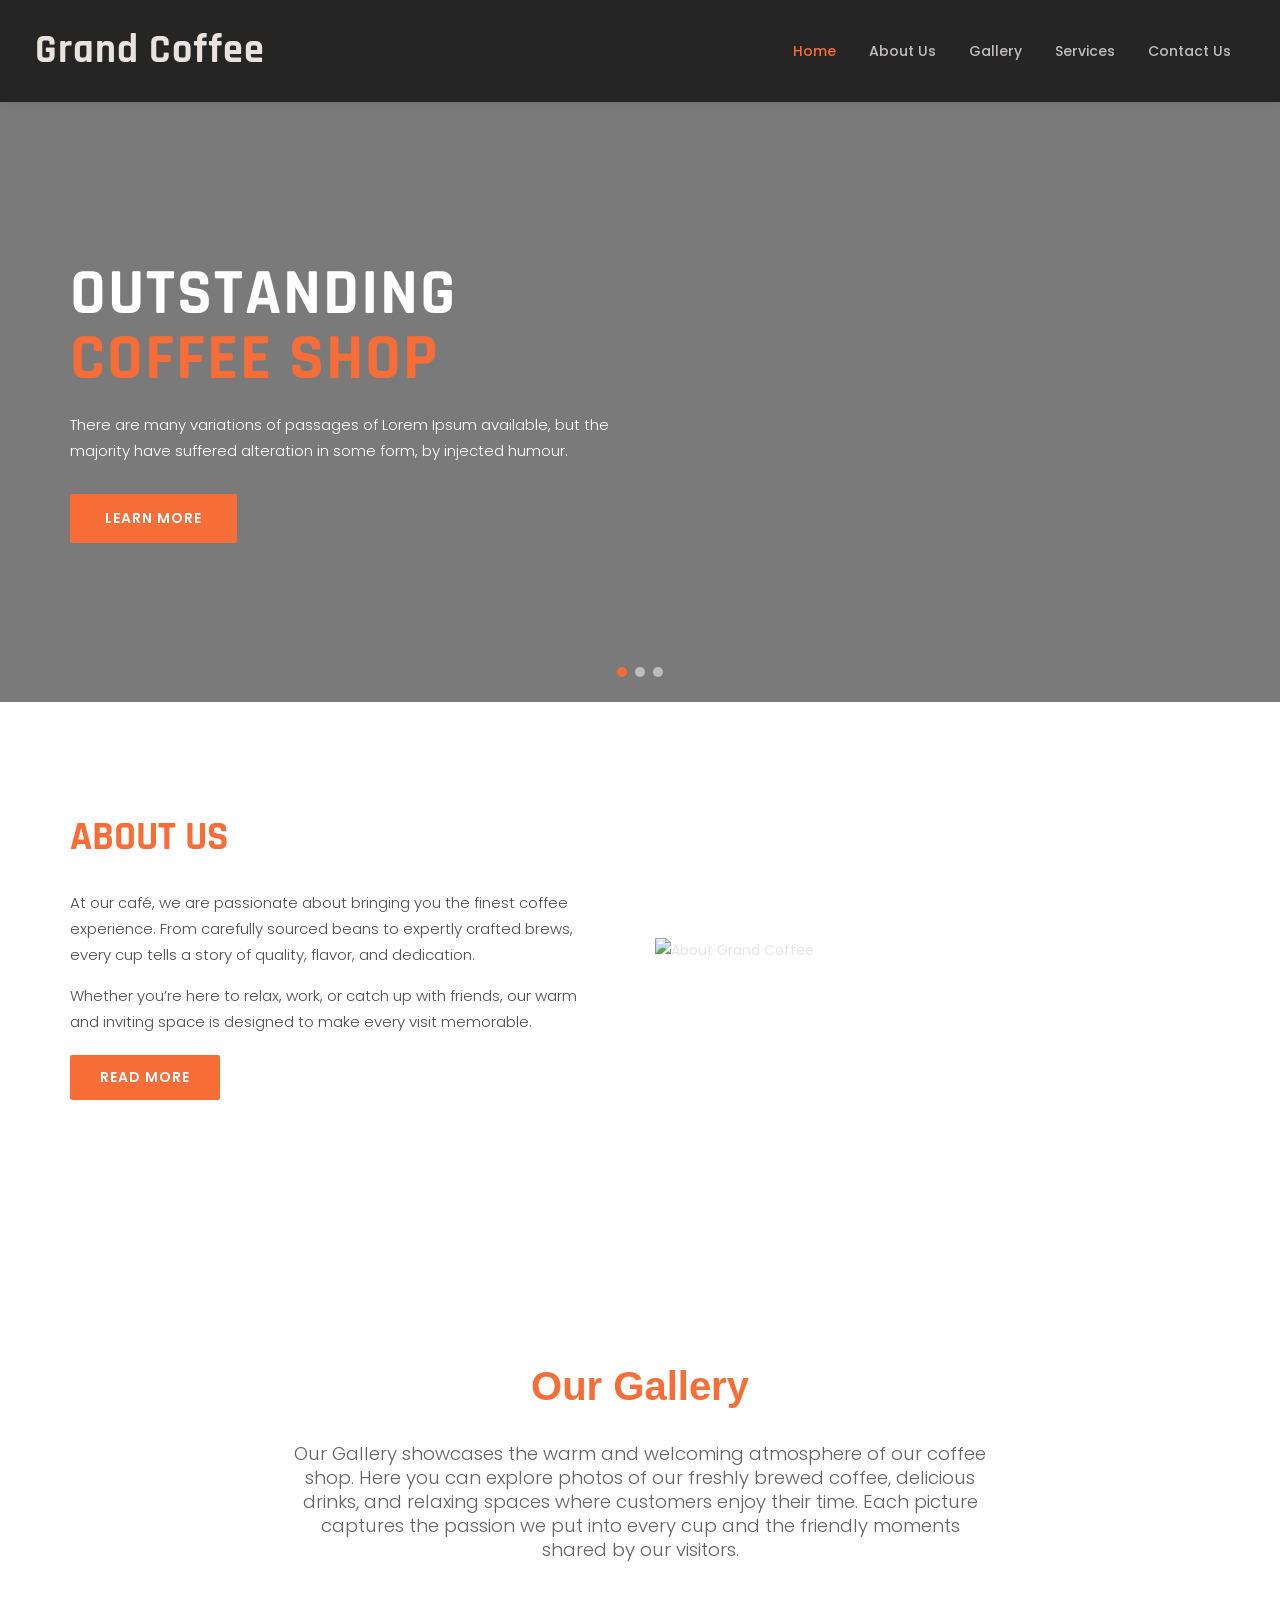
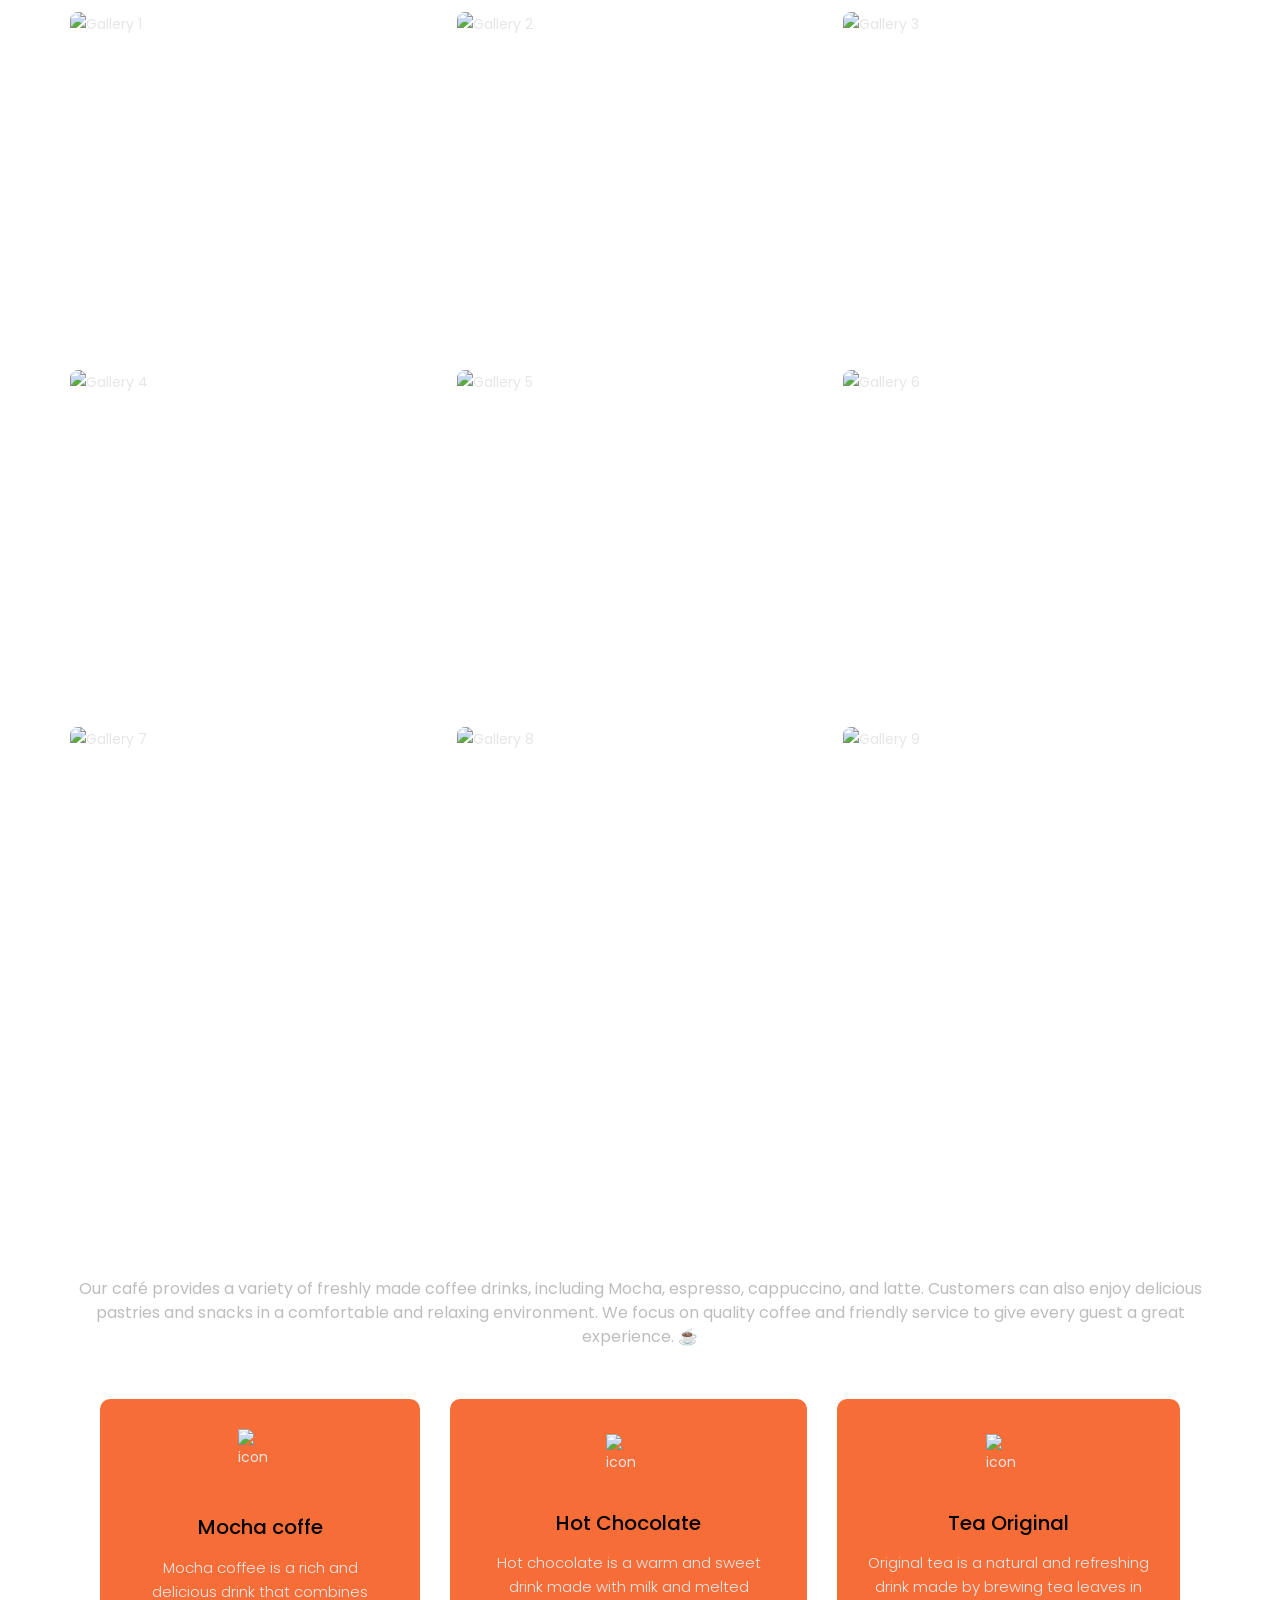
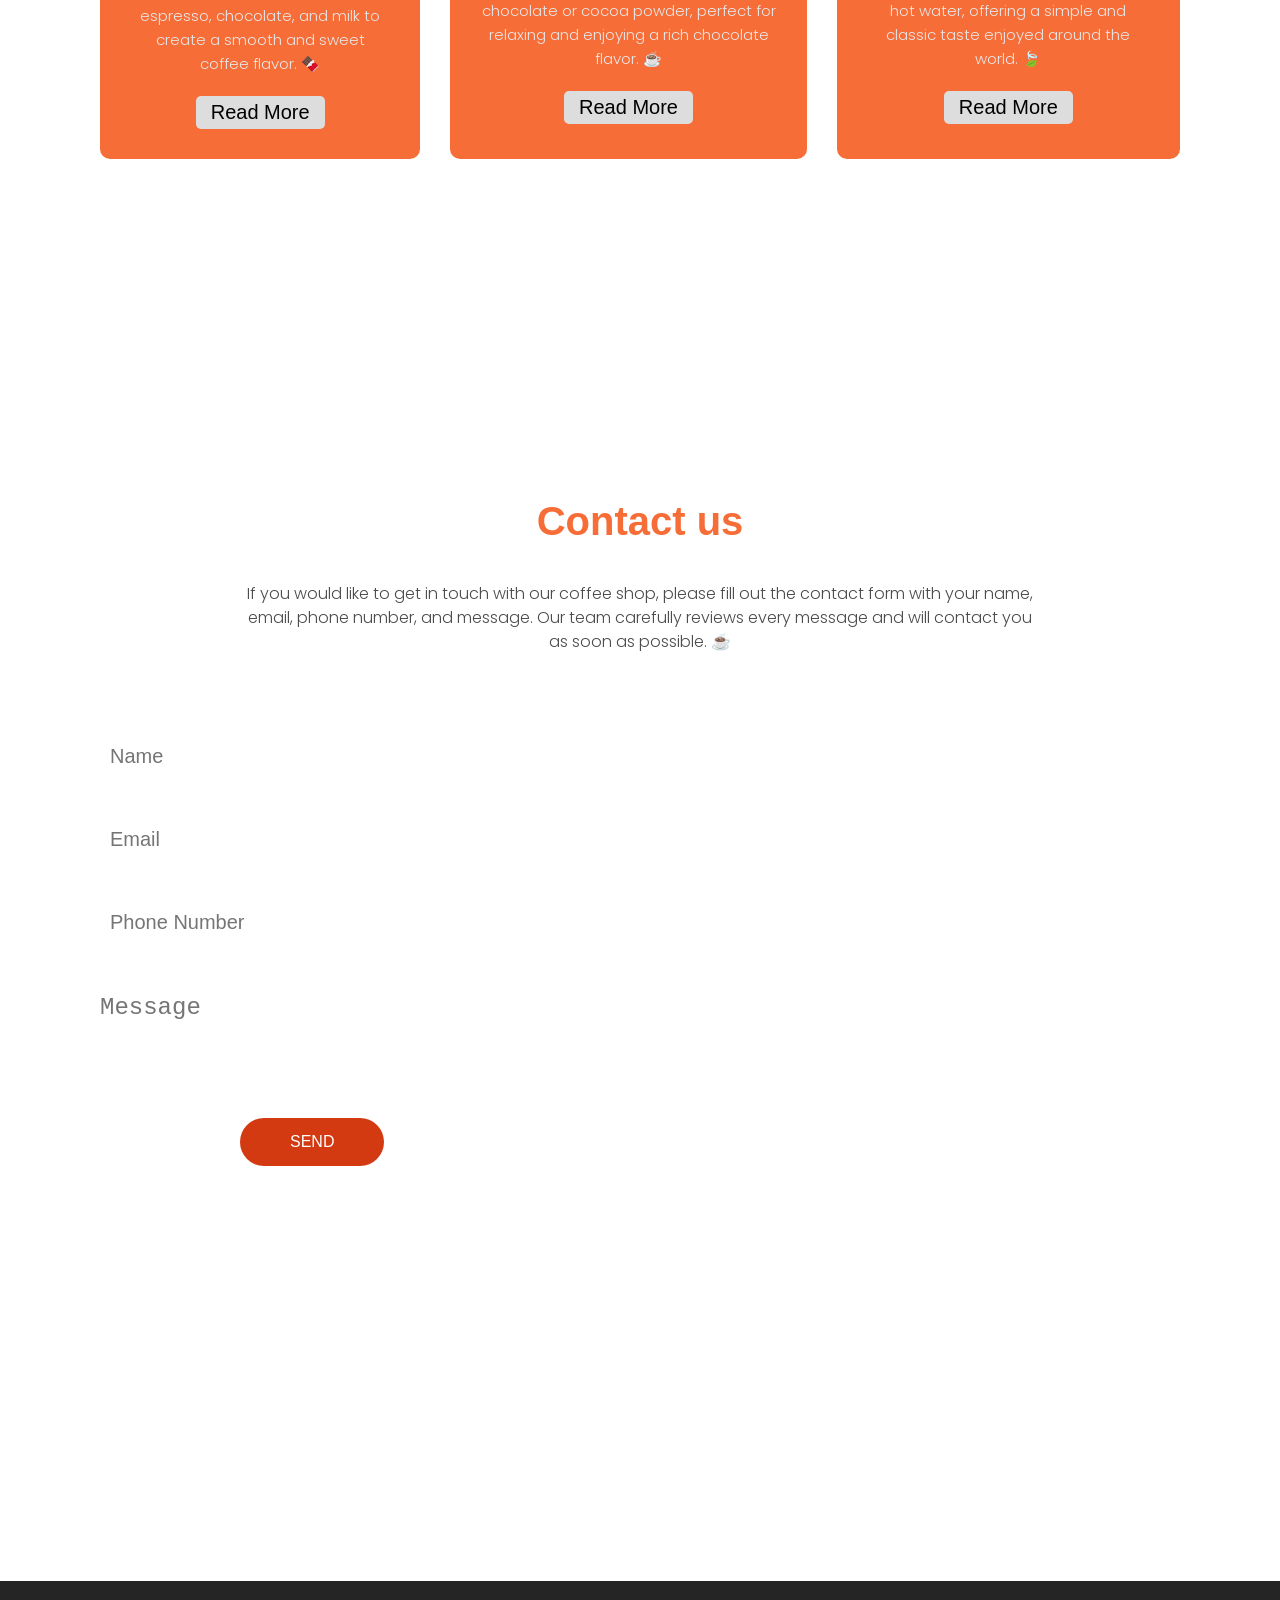
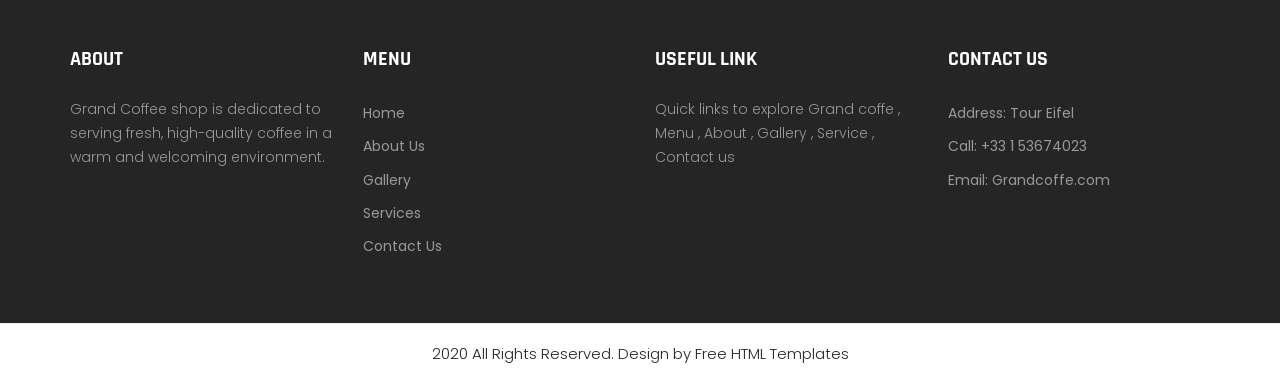
==== commit 1bbbfd0b: "update Gallery,Service,Foter" ====
--- a/index.html
+++ b/index.html
@@ -49,6 +49,8 @@
     </div>
   </div>
 
+
+
   <!-- ABOUT -->
   <div class="about layout-padding" id="about">
     <div class="container">
@@ -56,68 +58,97 @@
         <div class="col-6">
           <div class="about-text-wrap">
             <div class="section-label">About Us</div>
-            <p class="about-p">Full cleaning and housekeeping services for companies and households.</p>
-            <p class="about-p">Lorem Ipsum is simply dummy text of the printing and typesetting industry. Lorem Ipsum has been the industry's standard dummy text. Lorem Ipsum is simply</p>
+            <p class="about-p">At our café, we are passionate about bringing you the finest coffee experience. From carefully sourced beans to expertly crafted brews, every cup tells a story of quality, flavor, and dedication.</p>
+            <p class="about-p">Whether you’re here to relax, work, or catch up with friends, our warm and inviting space is designed to make every visit memorable.</p>
             <div class="btn-outline"><a href="about.html">Read More</a></div>
           </div>
         </div>
+
         <div class="col-6">
           <div class="about-img">
-            <img src="https://images.unsplash.com/photo-1554118811-1e0d58224f24?w=600&q=80" alt="About Grand Coffee">
+            <img src="https://t4.ftcdn.net/jpg/01/05/90/77/360_F_105907729_4RzHYsHJ2UFt5koUI19fc6VzyFPEjeXe.jpg" alt="About Grand Coffee">
           </div>
         </div>
-      </div>
-    </div>
-  </div>
+
+      </div>
+    </div>
+  </div>
+
+
 
     <!-- Gallery -->
-
     <div class="gallery layout-padding" id="gallery">
         <div class="container">
             <h1 class="section-title">Our Gallery</h1>
             <p class="section-text">
-                Lorem Ipsum is simply dummy text of printing typesetting industry. 
-                Lorem Ipsum has been the industry's standard dummy text ever since the 1500s, 
-                when an unknown printer took a galley of type.
+                  Our Gallery showcases the warm and welcoming atmosphere of our coffee shop. Here you can explore photos of our freshly brewed coffee, delicious drinks, and relaxing spaces where customers enjoy their time. Each picture captures the passion we put into every cup and the friendly moments shared by our visitors.
             </p>
 
             <div class="gallery-grid">
-                <div class="gallery-item">
-                    <img src="https://images.unsplash.com/photo-1442512595331-e89e73853f31?w=600&q=80" alt="Gallery 1">
-                    <div class="gallery-overlay">
-                        <div class="gallery-icon">🔍</div>
-                    </div>
-                </div>
-                <div class="gallery-item">
-                    <img src="https://images.unsplash.com/photo-1511920170033-f8396924c348?w=600&q=80" alt="Gallery 2">
-                    <div class="gallery-overlay">
-                        <div class="gallery-icon">🔍</div>
-                    </div>
-                </div>
-                <div class="gallery-item">
-                    <img src="https://i.pinimg.com/1200x/ae/e1/c3/aee1c31df10441285e310eb44b1a8f8e.jpg" alt="Gallery 3">
-                    <div class="gallery-overlay">
-                        <div class="gallery-icon">🔍</div>
-                    </div>
-                </div>
-                <div class="gallery-item">
-                    <img src="https://images.unsplash.com/photo-1504630083234-14187a9df0f5?w=600&q=80" alt="Gallery 4">
-                    <div class="gallery-overlay">
-                        <div class="gallery-icon">🔍</div>
-                    </div>
-                </div>
-                <div class="gallery-item">
-                    <img src="https://images.unsplash.com/photo-1447933601403-0c6688de566e?w=600&q=80" alt="Gallery 5">
-                    <div class="gallery-overlay">
-                        <div class="gallery-icon">🔍</div>
-                    </div>
-                </div>
-                <div class="gallery-item">
-                    <img src="https://images.unsplash.com/photo-1534040385115-33dcb3acba5b?w=600&q=80" alt="Gallery 6">
-                    <div class="gallery-overlay">
-                        <div class="gallery-icon">🔍</div>
-                    </div>
-                </div>
+                
+                   <div class="gallery-item">
+                    <img src="https://i.pinimg.com/736x/5b/3a/43/5b3a43228e00d25adae117a4f5a498e7.jpg" alt="Gallery 1">
+                    <div class="gallery-overlay">
+                        <div class="gallery-icon">🔍</div>
+                    </div>
+                </div>
+                <div class="gallery-item">
+                    <img src="https://i.pinimg.com/736x/d9/d7/a8/d9d7a8a67ad1eccae7b3b8b948c589a2.jpg" alt="Gallery 2">
+                    <div class="gallery-overlay">
+                        <div class="gallery-icon">🔍</div>
+                    </div>
+                </div>
+                <div class="gallery-item">
+                    <img src="https://i.pinimg.com/736x/51/13/5f/51135f64443cb1d6df758ba58b351bb0.jpg" alt="Gallery 3">
+                    <div class="gallery-overlay">
+                        <div class="gallery-icon">🔍</div>
+                    </div>
+                </div>
+                <div class="gallery-item">
+                    <img src="https://i.pinimg.com/736x/21/fa/0f/21fa0fd300bc5388b5592de26a60db80.jpg" alt="Gallery 4">
+                    <div class="gallery-overlay">
+                        <div class="gallery-icon">🔍</div>
+                    </div>
+                </div>
+                <div class="gallery-item">
+                    <img src="https://i.pinimg.com/736x/0d/bf/90/0dbf908c72ba1627ddb2aa871189fd0c.jpg" alt="Gallery 5">
+                    <div class="gallery-overlay">
+                        <div class="gallery-icon">🔍</div>
+                    </div>
+                </div>
+                <div class="gallery-item">
+                    <img src="https://i.pinimg.com/736x/21/74/32/2174329b8ef1603c1cbc68bd9ef5865a.jpg" alt="Gallery 6">
+                    <div class="gallery-overlay">
+                        <div class="gallery-icon">🔍</div>
+                    </div>
+                </div>
+
+                
+
+                  <div class="gallery-item">
+                    <img src="https://html.design/demo/grandcoffee/images/img-4.png" alt="Gallery 7">
+                    <div class="gallery-overlay">
+                        <div class="gallery-icon">🔍</div>
+                    </div>
+                </div>
+
+
+                <div class="gallery-item">
+                    <img src="https://i.pinimg.com/1200x/fd/3c/63/fd3c63865fa7325148d9a3c83d6a4d61.jpg" alt="Gallery 8">
+                    <div class="gallery-overlay">
+                        <div class="gallery-icon">🔍</div>
+                    </div>
+                </div>
+
+
+                <div class="gallery-item">
+                    <img src="https://i.pinimg.com/1200x/68/24/56/682456b8db2b5e24f0ef62a8e6265184.jpg" alt="Gallery 9">
+                    <div class="gallery-overlay">
+                        <div class="gallery-icon">🔍</div>
+                    </div>
+                </div>
+
+                   
             </div>
         </div>
     </div>
@@ -193,7 +224,7 @@
       <div class="footer-grid">
         <div>
           <h3 class="footer-heading">About</h3>
-          <p class="footer-text">consectetur adipiscing elit, sed do eiusmod tempor incididunt ut labore et dolore magna aliqua.</p>
+          <p class="footer-text">Grand Coffee shop is dedicated to serving fresh, high-quality coffee in a warm and welcoming environment.</p>
         </div>
         <div>
           <h3 class="footer-heading">Menu</h3>
@@ -207,14 +238,14 @@
         </div>
         <div>
           <h3 class="footer-heading">Useful Link</h3>
-          <p class="footer-text">Adipiscing Elit, sed do Eiusmod Tempor incididunt</p>
+          <p class="footer-text">Quick links to explore Grand coffe , Menu , About , Gallery , Service , Contact us</p>
         </div>
         <div>
           <h3 class="footer-heading">Contact Us</h3>
           <ul class="footer-contact">
-            <li><a href="#">Address: Loram Ipusm</a></li>
-            <li><a href="#">Call: +01 1234567890</a></li>
-            <li><a href="#">Email: demo@gmail.com</a></li>
+            <li><a href="#">Address: Tour Eifel</a></li>
+            <li><a href="#">Call: +33 1 53674023</a></li>
+            <li><a href="#">Email: Grandcoffe.com</a></li>
           </ul>
         </div>
       </div>
--- a/style.css
+++ b/style.css
@@ -4,7 +4,7 @@
 
 body {
   font-family: 'Poppins', sans-serif;
-  color: #666666;
+  color: #e6e6e6;
   font-size: 14px;
   line-height: 1.80857;
   overflow-x: hidden;
@@ -206,15 +206,16 @@
 .gallery-grid {
   display: grid;
   grid-template-columns: repeat(3, 1fr);
-  gap: 0.9375rem;
+  gap: 1.25rem;
 }
 
 .gallery-item img {
   width: 100%;
   height: 20.6rem;
   object-fit: cover;
-  border-radius: 0.25rem;
+  border-radius: 0.5rem;
   display: block;
+  margin-bottom: 0.5rem;
 }
 
 .gallery-item {
@@ -237,18 +238,21 @@
 .gallery-item:hover .gallery-overlay { opacity: 1; }
 .gallery-icon { font-size: 2rem; color: white; }
 
+
+
 /* SERVICES */
 .back-img {
   background: linear-gradient(rgba(0,0,0,0.5), rgba(0,0,0,0.5)),
               url("https://html.design/demo/grandcoffee/images/services-bg.png") center / cover no-repeat;
-  height: 100vh;
   background-attachment: fixed;
+  min-height: 100vh;
 }
 
 .text h1 {
   font-size: 2.5rem;
   padding-top: 5rem;
   text-align: center;
+  color: white;
 }
 
 .text p {
@@ -263,6 +267,7 @@
   gap: 1.875rem;
   margin-top: 3.125rem;
   margin-inline: 1.875rem;
+  padding-bottom: 5rem;
 }
 
 .service-part {
@@ -284,7 +289,7 @@
   padding-top: 1.875rem;
   padding-bottom: 0.625rem;
   text-align: center;
-  color: rgb(0, 0, 0);
+  color: #000;
   font-weight: 500;
 }
 
@@ -294,7 +299,20 @@
   padding-bottom: 1.25rem;
 }
 
-.service-part:hover { background-color: white; color: black; cursor: pointer; }
+
+.service-part:hover{
+                    background-color: white;
+                    color: #000;
+                    cursor: pointer;
+}
+
+
+/* .service-part p:hover{
+                      background-color: white;
+                      color: #000;
+} */
+
+
 
 .btn {
   font-size: 1.25rem;
@@ -303,9 +321,13 @@
   border-radius: 0.3125rem;
   font-weight: 540;
   background-color: #dedddd;
-}
-
-.btn:hover { background-color: black; color: white; cursor: pointer; }
+  cursor: pointer;
+}
+
+.btn:hover { background-color: black; color: white; }
+
+
+
 
 /* CONTACT */
 .Contact { padding: 60px 0; }
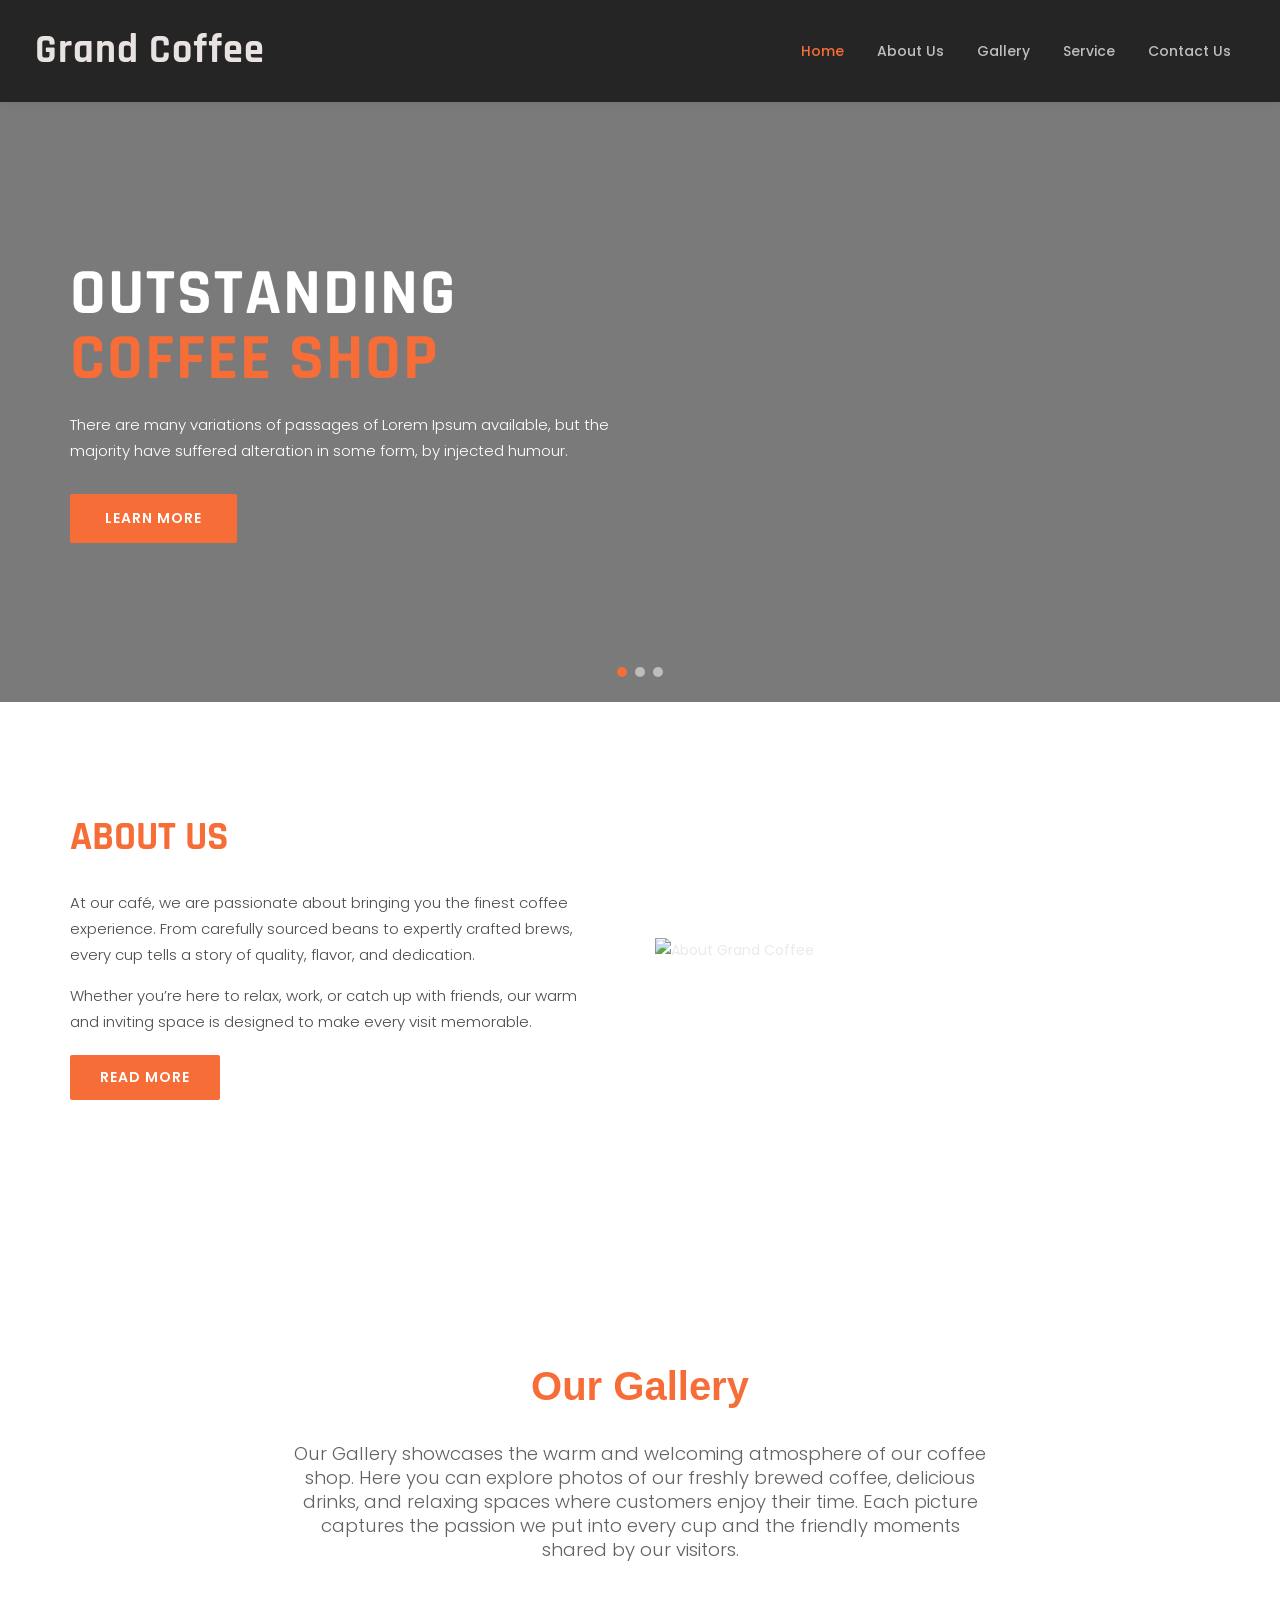
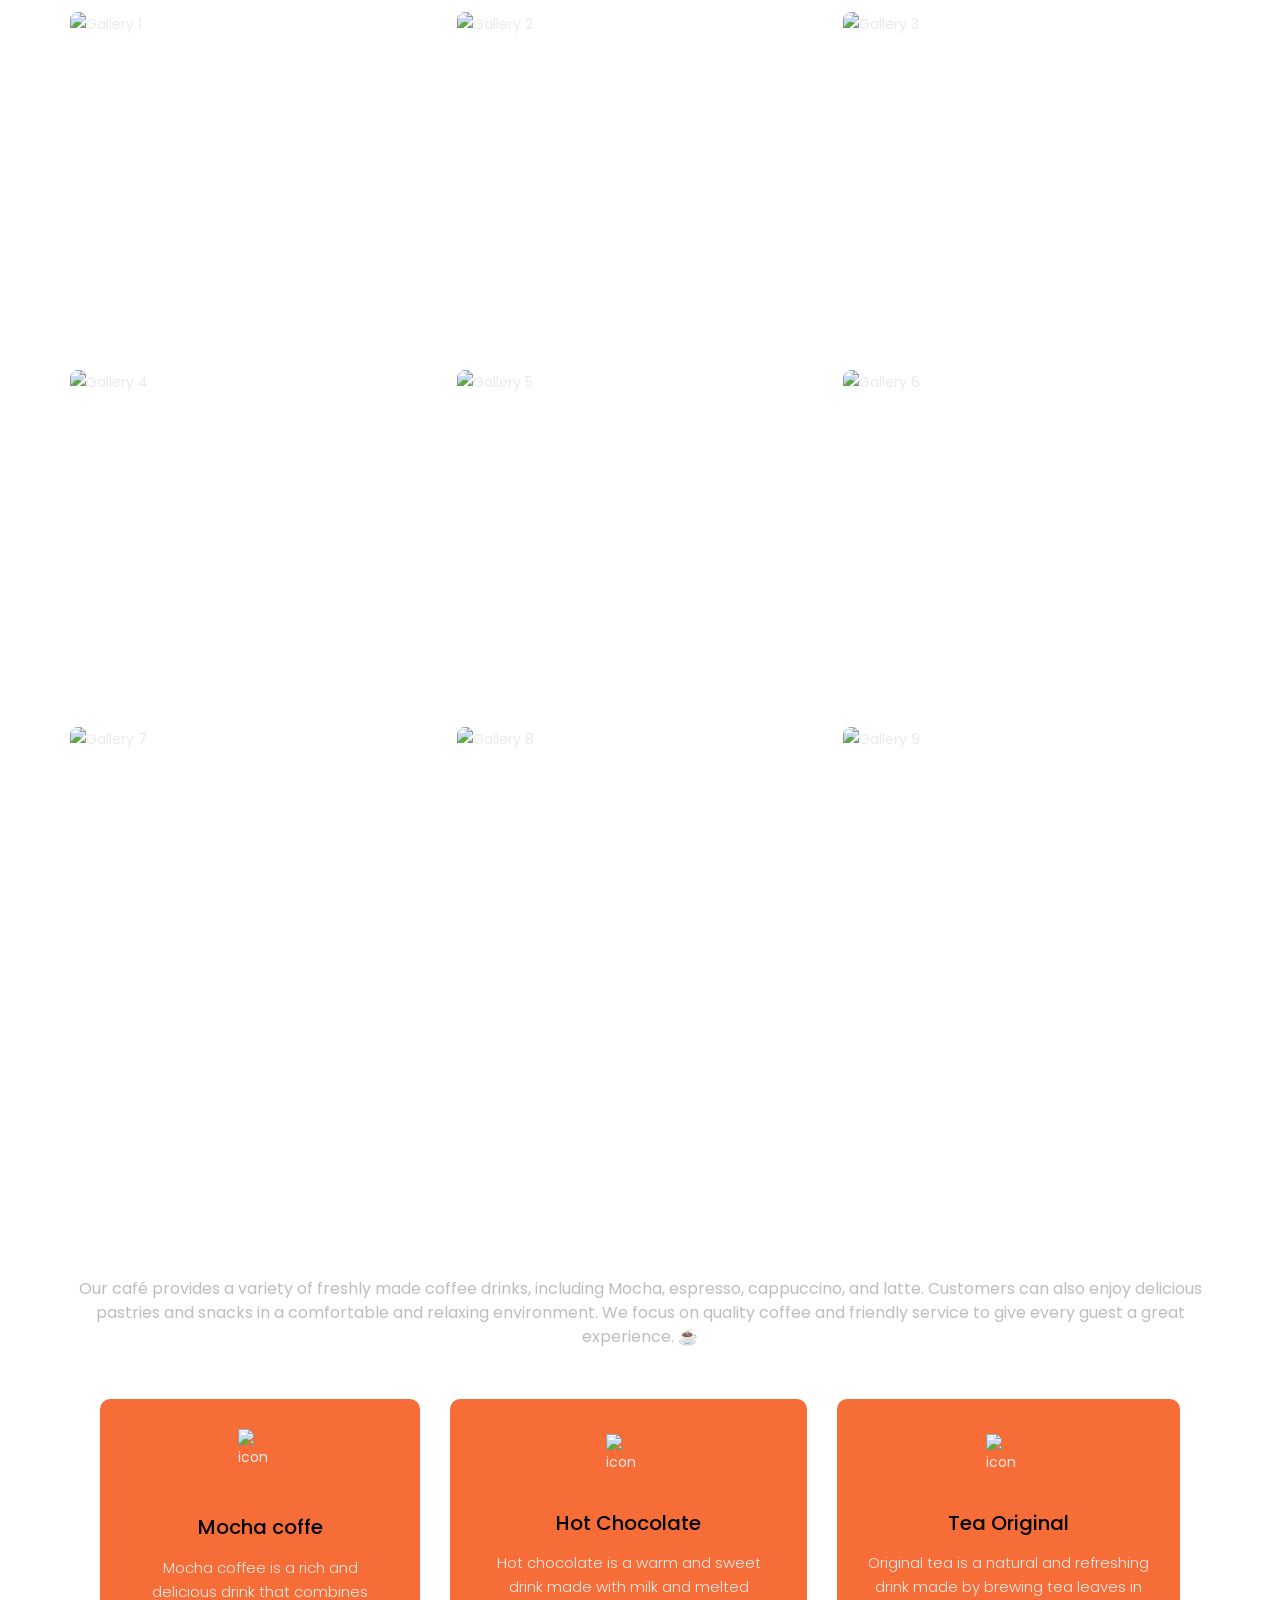
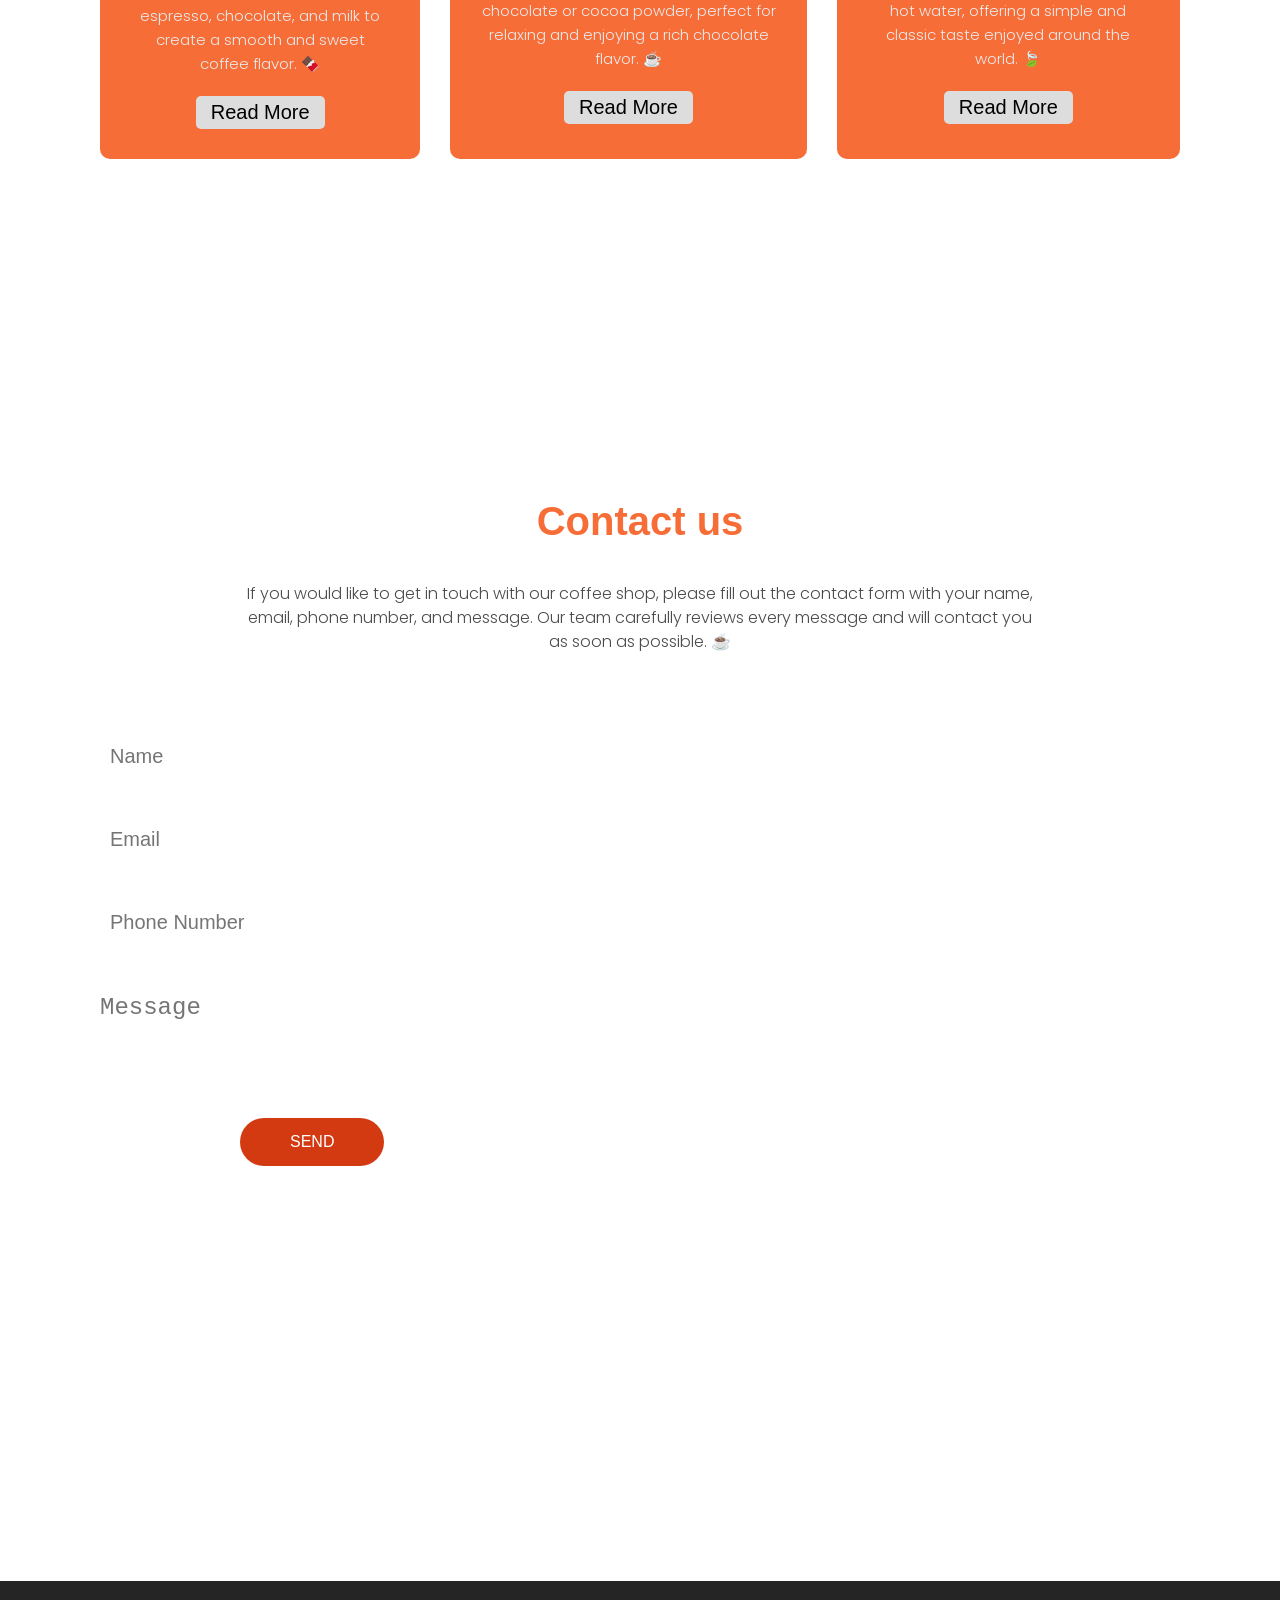
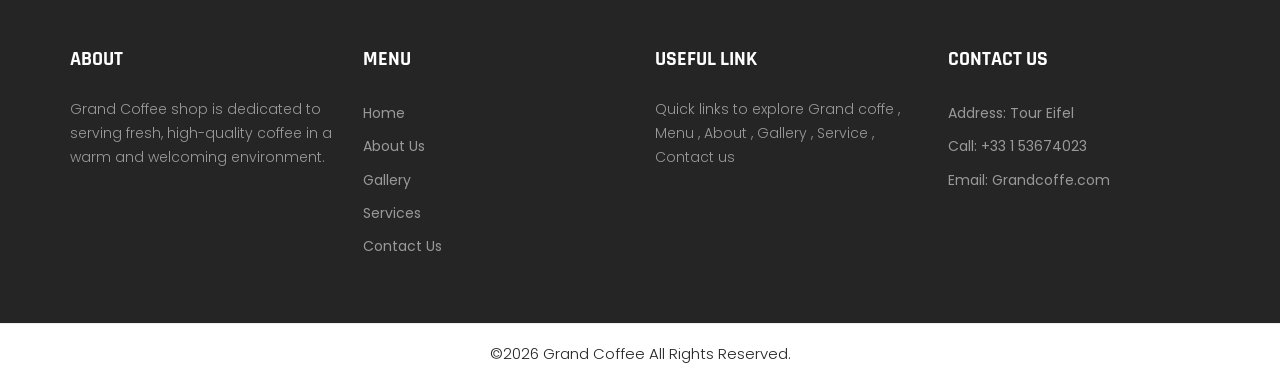
==== commit 64c62879: "update menue" ====
--- a/index.html
+++ b/index.html
@@ -21,10 +21,10 @@
         <div class="nav-links" id="navLinks">
           <ul>
             <li class="active"><a href="index.html">Home</a></li>
-            <li><a href="about.html">About Us</a></li>
-            <li><a href="#gallery">Gallery</a></li>
-            <li><a href="#service">Services</a></li>
-            <li><a href="#contact">Contact Us</a></li>
+            <li><a href="/About/about.html">About Us</a></li>
+            <li><a href="/Gallery/Gallery.html">Gallery</a></li>
+            <li><a href="/Service-s/Service.html">Service</a></li>
+            <li><a href="/Contact/Contact.html">Contact Us</a></li>
           </ul>
         </div>
       </nav>
@@ -230,10 +230,10 @@
           <h3 class="footer-heading">Menu</h3>
           <ul class="footer-menu">
             <li><a href="index.html">Home</a></li>
-            <li><a href="about.html">About Us</a></li>
-            <li><a href="#gallery">Gallery</a></li>
-            <li><a href="Service.html">Services</a></li>
-            <li><a href="#contact">Contact Us</a></li>
+            <li><a href="">About Us</a></li>
+            <li><a href="">Gallery</a></li>
+            <li><a href="">Services</a></li>
+            <li><a href="">Contact Us</a></li>
           </ul>
         </div>
         <div>
@@ -254,7 +254,7 @@
 
   <div class="copyright">
     <div class="container">
-      <p class="copyright-text">2020 All Rights Reserved. Design by <a href="https://html.design">Free HTML Templates</a></p>
+      <p class="copyright-text">&copy;2026 Grand Coffee All Rights Reserved.</p>
     </div>
   </div>
 
--- a/style.css
+++ b/style.css
@@ -4,7 +4,7 @@
 
 body {
   font-family: 'Poppins', sans-serif;
-  color: #e6e6e6;
+  color: #eaeaea;
   font-size: 14px;
   line-height: 1.80857;
   overflow-x: hidden;
